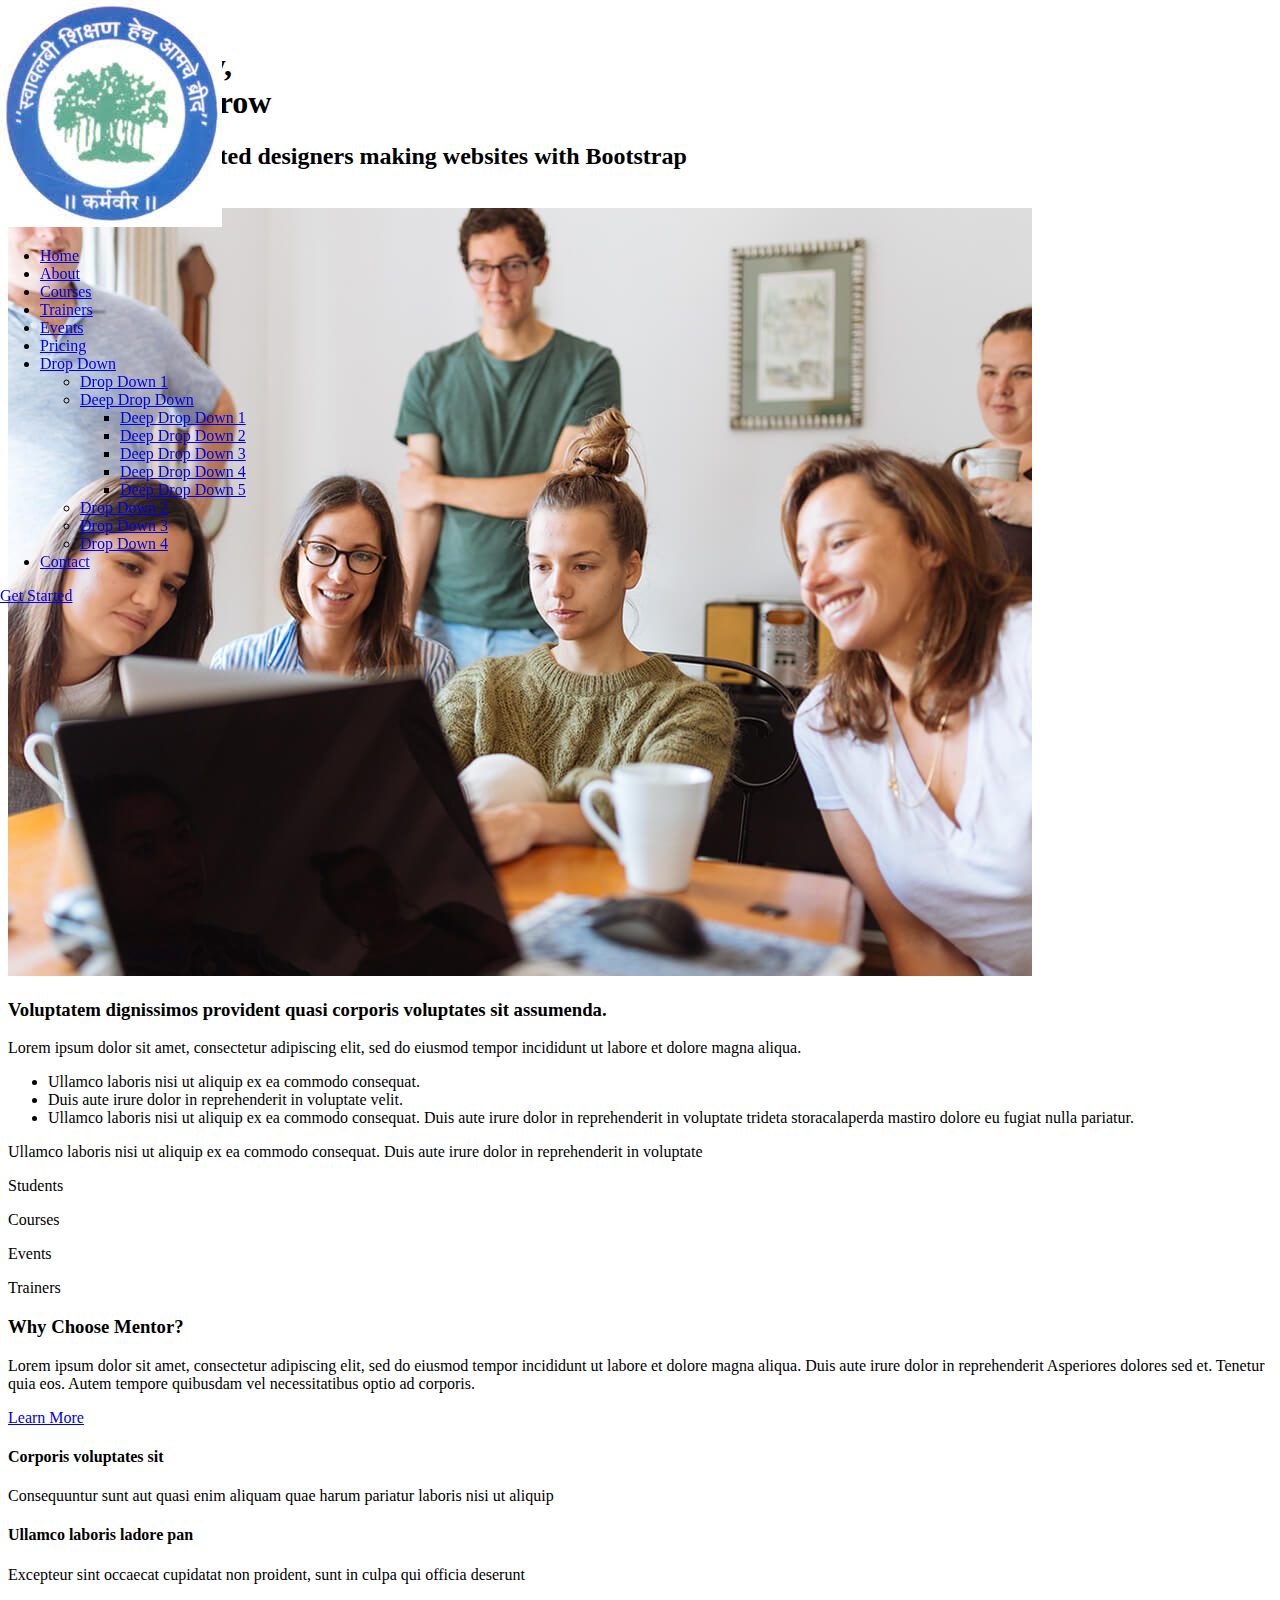
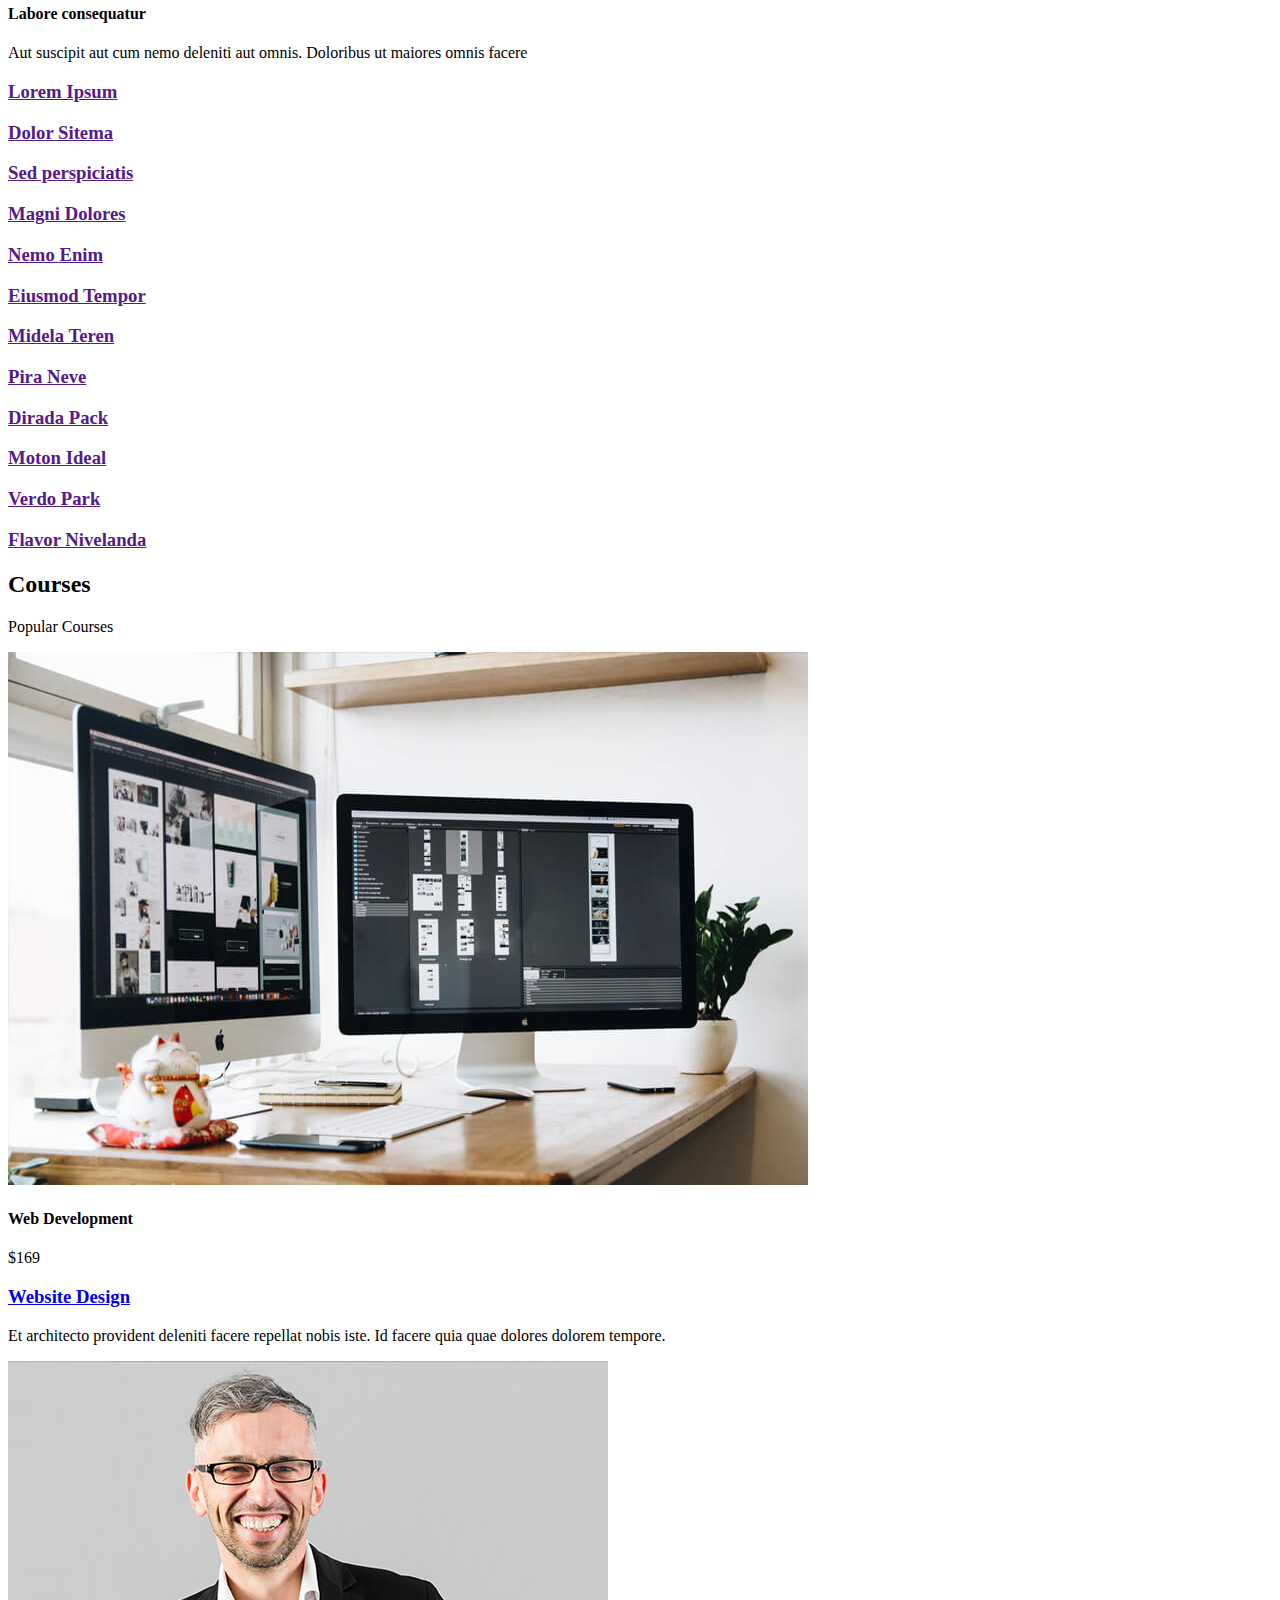
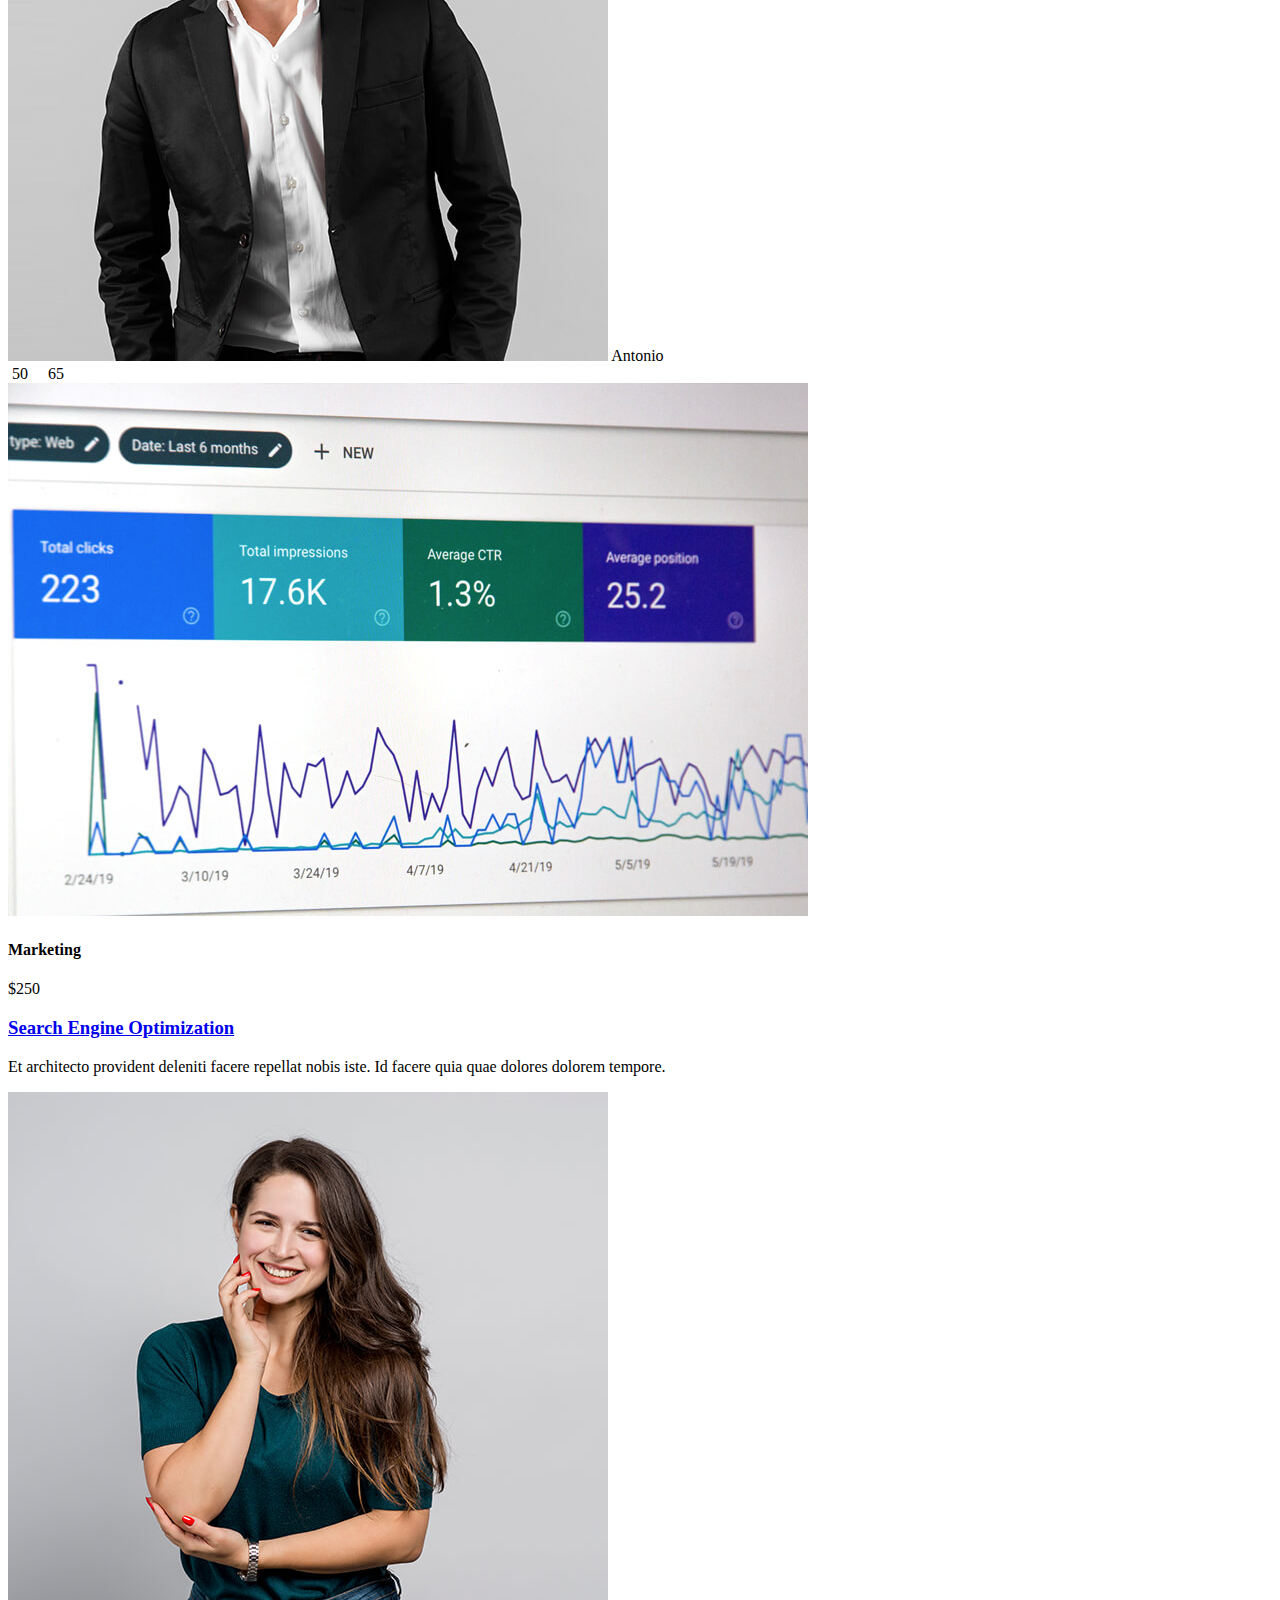
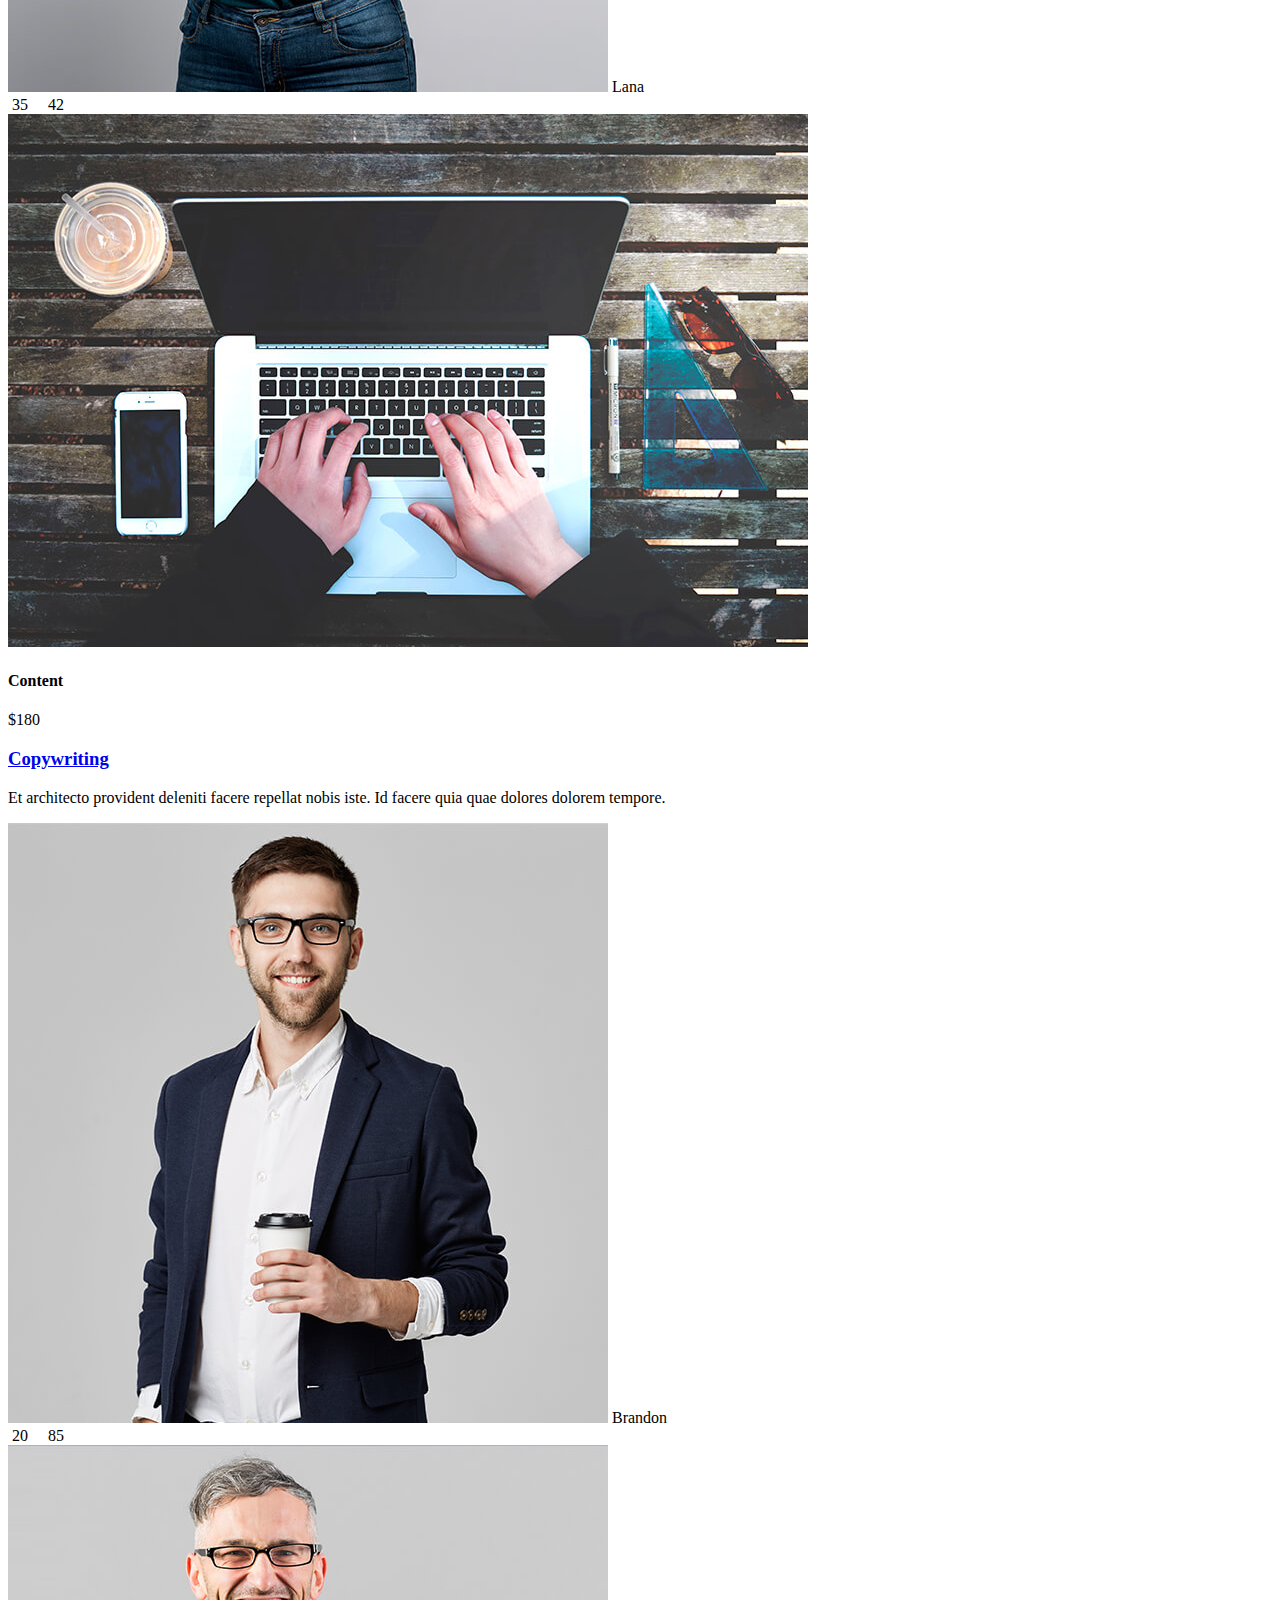
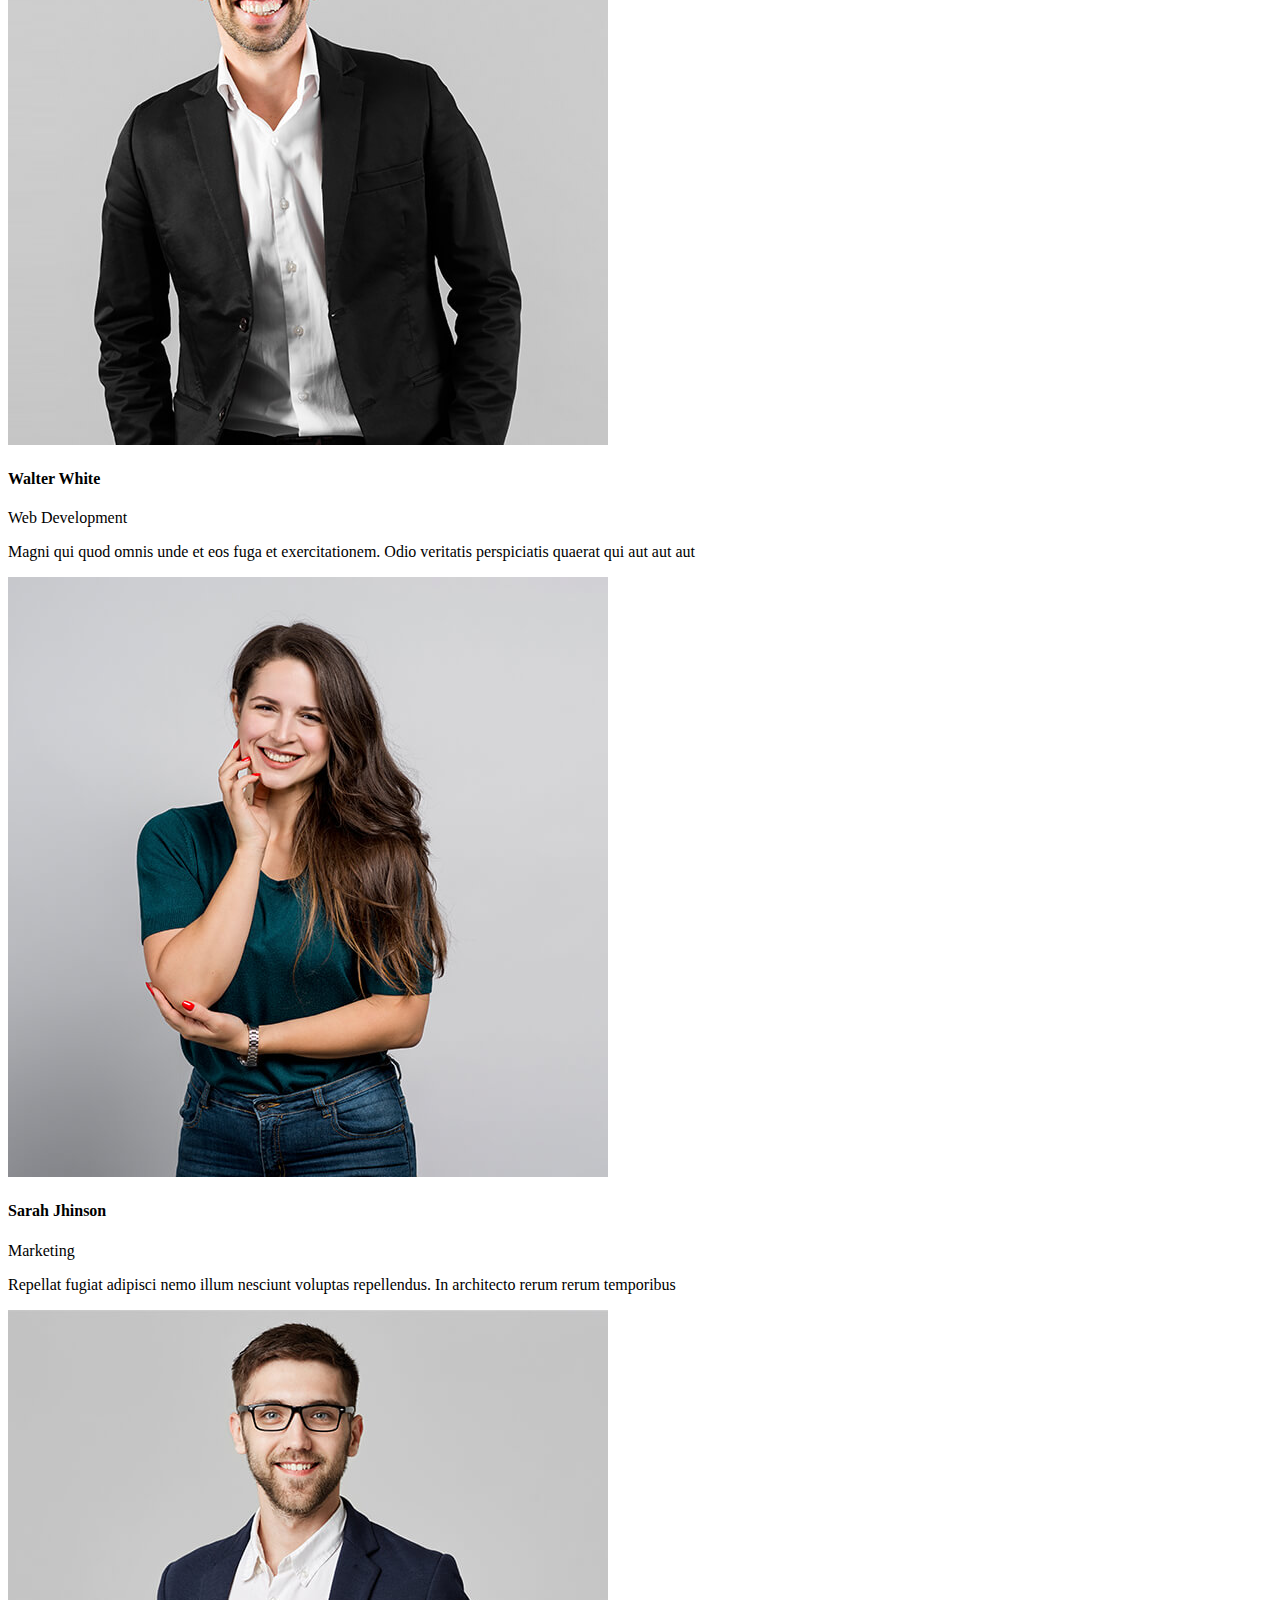
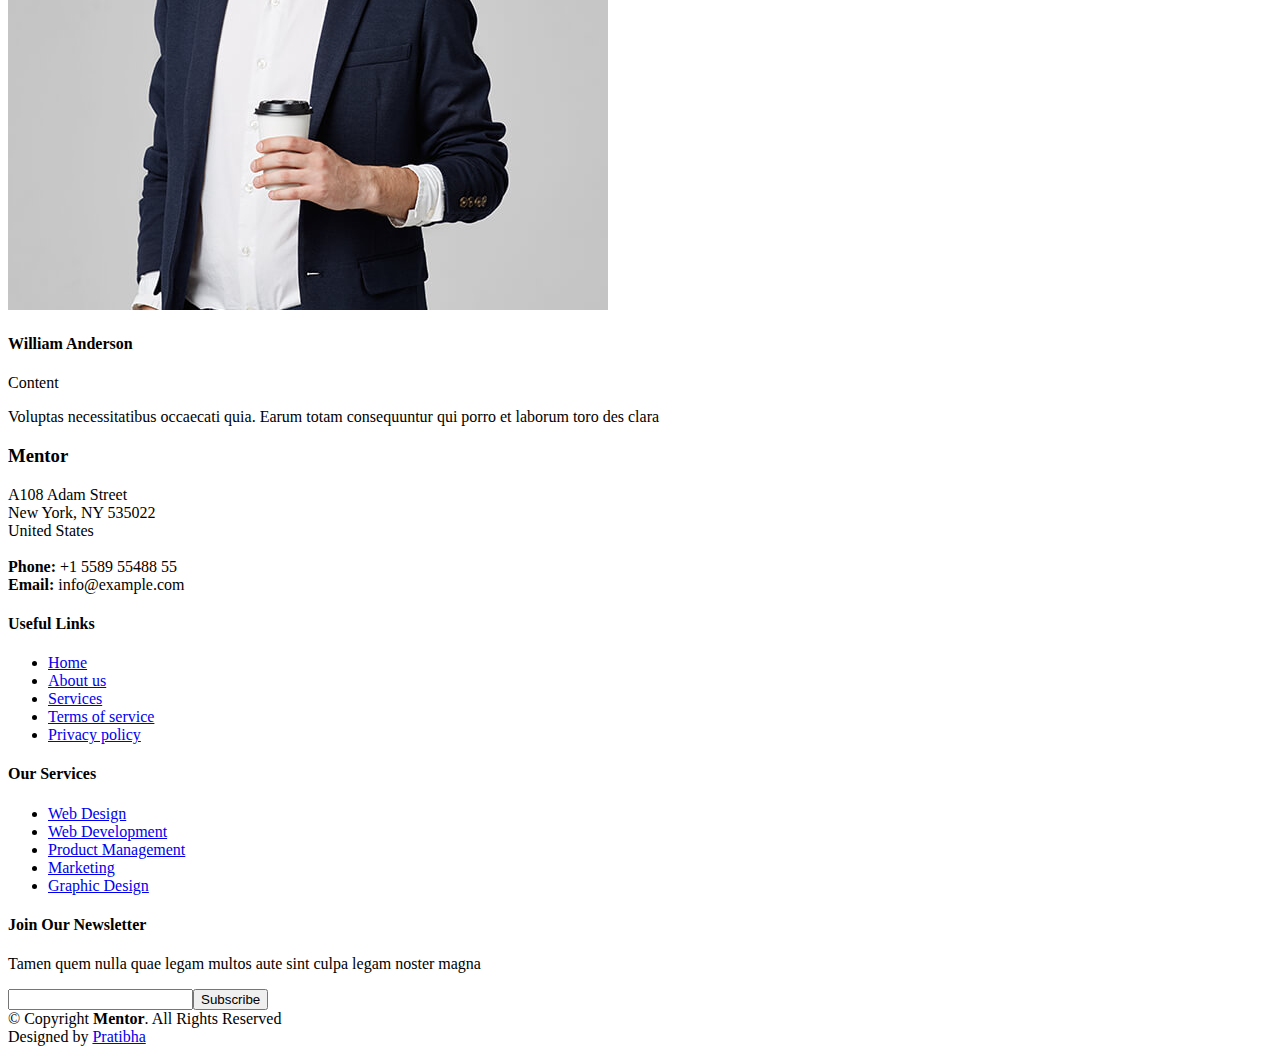
==== index.html @ 998e7f50 "clg" ====
<!DOCTYPE html>
<html>
<head>
 <meta charset="utf-8">
  <meta content="width=device-width, initial-scale=1.0" name="viewport">

  <title>Mentor Bootstrap Template - MIndex</title>
  <meta content="" name="description">
  <meta content="" name="keywords">




<link href="https://cdn.jsdelivr.net/npm/bootstrap@5.3.2/dist/css/bootstrap.min.css" rel="stylesheet" integrity="sha384-T3c6CoIi6uLrA9TneNEoa7RxnatzjcDSCmG1MXxSR1GAsXEV/Dwwykc2MPK8M2HN" crossorigin="anonymous">


<script src="https://cdn.jsdelivr.net/npm/bootstrap@5.3.2/dist/js/bootstrap.bundle.min.js" integrity="sha384-C6RzsynM9kWDrMNeT87bh95OGNyZPhcTNXj1NW7RuBCsyN/o0jlpcV8Qyq46cDfL" crossorigin="anonymous"></script>


<link rel="stylesheet" href="https://cdn.jsdelivr.net/npm/bootstrap-icons@1.10.2/font/bootstrap-icons.css" integrity="sha384-b6lVK+yci+bfDmaY1u0zE8YYJt0TZxLEAFyYSLHId4xoVvsrQu3INevFKo+Xir8e" crossorigin="anonymous">



  <!-- Google Fonts -->
  <link href="https://fonts.googleapis.com/css?family=Open+Sans:300,300i,400,400i,600,600i,700,700i|Raleway:300,300i,400,400i,500,500i,600,600i,700,700i|Poppins:300,300i,400,400i,500,500i,600,600i,700,700i" rel="stylesheet">

<link href="D:\CNC Practise Notes\Bootstrap\Mentor\Mentorstyle.css" rel="stylesheet">

<link rel="stylesheet" href="https://cdnjs.cloudflare.com/ajax/libs/font-awesome/6.4.2/css/all.min.css" integrity="sha512-z3gLpd7yknf1YoNbCzqRKc4qyor8gaKU1qmn+CShxbuBusANI9QpRohGBreCFkKxLhei6S9CQXFEbbKuqLg0DA==" crossorigin="anonymous" referrerpolicy="no-referrer" />

<link href="D:\CNC Practise Notes\Bootstrap\Mentor\main.js" rel="stylesheet">

<style>

#loader{
height:100vh;
width:100vw;
background-color:white;
position:fixed;
z-index:999;
top:0px;
background-image:url("img/about.jpg");
background-size:100% 100%;
background-position:center;
background-repeat:no-repeat
}
.fixed-top{
position:fixed;
top:0px;
left:0px;
z-index:999
}
</style>


</head>
<body>
  
    <!-- <div id="preloader"></div> -->
  <!-- <a href="#" class="back-to-top d-flex align-items-center justify-content-center"><i class="fa-solid fa-arrow-up"></i></a> -->
<div id="loader" class="fixed-top"></div>


<div class="clearfix">
  <div class="spinner-border float-end" role="status">
    <span class="visually-hidden">Loading...</span>
  </div>
</div>
<!-- header section -->
<header id="header" class="fixed-top">




<div class="container d-flex align-items-center">
<img src="img/logo.jpg">

<nav id="navbar" class="navbar order-last order-lg-0">
        <ul>
          <li><a class="active" href="index.html">Home</a></li>
          <li><a href="Aboutus1.html">About</a></li>
          <li><a href="courses1.html">Courses</a></li>
          <li><a href="trainers1.html">Trainers</a></li>
          <li><a href="events1.html">Events</a></li>
          <li><a href="price1.html">Pricing</a></li>

          <li class="dropdown"><a href="#"><span>Drop Down</span> <i class="bi bi-chevron-down"></i></a>
            <ul>
              <li><a href="#">Drop Down 1</a></li>
              <li class="dropdown"><a href="#"><span>Deep Drop Down</span> <i class="bi bi-chevron-right"></i></a>
                <ul>
                  <li><a href="#">Deep Drop Down 1</a></li>
                  <li><a href="#">Deep Drop Down 2</a></li>
                  <li><a href="#">Deep Drop Down 3</a></li>
                  <li><a href="#">Deep Drop Down 4</a></li>
                  <li><a href="#">Deep Drop Down 5</a></li>
                </ul>
              </li>
              <li><a href="#">Drop Down 2</a></li>
              <li><a href="#">Drop Down 3</a></li>
              <li><a href="#">Drop Down 4</a></li>
            </ul>
          </li>
          <li><a href="contact.html">Contact</a></li>
        </ul>
		                 <!-- <button class="navbar-toggler" type="button" data-toggle="collapse" data-target="#collapsibleNavbar"> -->
                                <!-- <span class="navbar-toggler-icon"></span> -->
                              <!-- </button>  -->
		
		
		
		
        <i class="bi bi-list mobile-nav-toggle"></i>
      </nav><!-- .navbar -->
	        <a href="courses.html" class="get-started-btn">Get Started</a>
</div>
</header>


  <!-- ======= Hero Section ======= -->
  <section id="hero" class="d-flex justify-content-center align-items-center">
    <div class="container position-relative" data-aos="zoom-in" data-aos-delay="100">
      <h1>Learning Today,<br>Leading Tomorrow</h1>
      <h2>We are team of talented designers making websites with Bootstrap</h2>
      <a href="courses.html" class="btn-get-started">Get Started</a>
    </div>
  </section><!-- End Hero -->
  
  
    <main id="main">

    <!-- ======= About Section ======= -->
    <section id="about" class="about">
      <div class="container" data-aos="fade-up">

        <div class="row">
          <div class="col-lg-6 order-1 order-lg-2" data-aos="fade-left" data-aos-delay="100">
            <img src="img/about.jpg" class="img-fluid" alt="">
          </div>
          <div class="col-lg-6 pt-4 pt-lg-0 order-2 order-lg-1 content">
            <h3>Voluptatem dignissimos provident quasi corporis voluptates sit assumenda.</h3>
            <p class="fst-italic">
              Lorem ipsum dolor sit amet, consectetur adipiscing elit, sed do eiusmod tempor incididunt ut labore et dolore
              magna aliqua.
            </p>
            <ul>
              <li><i class="fa-regular fa-circle-check" style="color: #22b305;"></i> Ullamco laboris nisi ut aliquip ex ea commodo consequat.</li>
              <li><i class="fa-regular fa-circle-check" style="color: #22b305;"></i> Duis aute irure dolor in reprehenderit in voluptate velit.</li>
              <li><i class="fa-regular fa-circle-check" style="color: #22b305;"></i>Ullamco laboris nisi ut aliquip ex ea commodo consequat. Duis aute irure dolor in reprehenderit in voluptate trideta storacalaperda mastiro dolore eu fugiat nulla pariatur.</li>
            </ul>
            <p>
              Ullamco laboris nisi ut aliquip ex ea commodo consequat. Duis aute irure dolor in reprehenderit in voluptate
            </p>

          </div>
        </div>

      </div>
    </section><!-- End About Section -->
	
	
	    <!-- ======= Counts Section ======= -->
    <section id="counts" class="counts section-bg">
      <div class="container">

        <div class="row counters">

          <div class="col-lg-3 col-6 text-center">
            <span data-purecounter-start="0" data-purecounter-end="1232" data-purecounter-duration="1" class="purecounter"></span>
            <p>Students</p>
          </div>

          <div class="col-lg-3 col-6 text-center">
            <span data-purecounter-start="0" data-purecounter-end="64" data-purecounter-duration="1" class="purecounter"></span>
            <p>Courses</p>
          </div>

          <div class="col-lg-3 col-6 text-center">
            <span data-purecounter-start="0" data-purecounter-end="42" data-purecounter-duration="1" class="purecounter"></span>
            <p>Events</p>
          </div>

          <div class="col-lg-3 col-6 text-center">
            <span data-purecounter-start="0" data-purecounter-end="15" data-purecounter-duration="1" class="purecounter"></span>
            <p>Trainers</p>
          </div>

        </div>

      </div>
    </section><!-- End Counts Section -->
	
	 <!-- ======= Why Us Section ======= -->
    <section id="why-us" class="why-us">
      <div class="container" data-aos="fade-up">

        <div class="row">
          <div class="col-lg-4 d-flex align-items-stretch">
            <div class="content">
              <h3>Why Choose Mentor?</h3>
              <p>
                Lorem ipsum dolor sit amet, consectetur adipiscing elit, sed do eiusmod tempor incididunt ut labore et dolore magna aliqua. Duis aute irure dolor in reprehenderit
                Asperiores dolores sed et. Tenetur quia eos. Autem tempore quibusdam vel necessitatibus optio ad corporis.
              </p>
              <div class="text-center">
                <a href="about.html" class="more-btn">Learn More <i class="bx bx-chevron-right"></i></a>
              </div>
            </div>
          </div>
          <div class="col-lg-8 d-flex align-items-stretch" data-aos="zoom-in" data-aos-delay="100">
            <div class="icon-boxes d-flex flex-column justify-content-center">
              <div class="row">
                <div class="col-xl-4 d-flex align-items-stretch">
                  <div class="icon-box mt-4 mt-xl-0">
                    <i class="fa-solid fa-file-invoice" style="color: #26f50a;"></i>
                    <h4>Corporis voluptates sit</h4>
                    <p>Consequuntur sunt aut quasi enim aliquam quae harum pariatur laboris nisi ut aliquip</p>
                  </div>
                </div>
                <div class="col-xl-4 d-flex align-items-stretch">
                  <div class="icon-box mt-4 mt-xl-0">
              <i class="fa-solid fa-cube" style="color: #76f90b;"></i>
                    <h4>Ullamco laboris ladore pan</h4>
                    <p>Excepteur sint occaecat cupidatat non proident, sunt in culpa qui officia deserunt</p>
                  </div>
                </div>
                <div class="col-xl-4 d-flex align-items-stretch">
                  <div class="icon-box mt-4 mt-xl-0">
              <i class="fa-solid fa-box" style="color: #6afd08;"></i>
                    <h4>Labore consequatur</h4>
                    <p>Aut suscipit aut cum nemo deleniti aut omnis. Doloribus ut maiores omnis facere</p>
                  </div>
                </div>
              </div>
            </div><!-- End .content-->
          </div>
        </div>

      </div>
    </section><!-- End Why Us Section -->
	
	<!-- ======= Features Section ======= -->
    <section id="features" class="features">
      <div class="container" data-aos="fade-up">

        <div class="row" data-aos="zoom-in" data-aos-delay="100">
          <div class="col-lg-3 col-md-4">
            <div class="icon-box">
              <i class="fa-solid fa-store" style="color: #f10909;"></i>
              <h3><a href="">Lorem Ipsum</a></h3>
            </div>
          </div>
          <div class="col-lg-3 col-md-4 mt-4 mt-md-0">
            <div class="icon-box">
             <i class="fa-solid fa-box" style="color: #cdf505;"></i>
              <h3><a href="">Dolor Sitema</a></h3>
            </div>
          </div>
          <div class="col-lg-3 col-md-4 mt-4 mt-md-0">
            <div class="icon-box">
             <i class="fa-regular fa-calendar-days" style="color: #0a60f5;"></i>
              <h3><a href="">Sed perspiciatis</a></h3>
            </div>
          </div>
          <div class="col-lg-3 col-md-4 mt-4 mt-lg-0">
            <div class="icon-box">
           <i class="fa-solid fa-brush" style="color: #dd720e;"></i>
              <h3><a href="">Magni Dolores</a></h3>
            </div>
          </div>
          <div class="col-lg-3 col-md-4 mt-4">
            <div class="icon-box">
            <i class="fa-solid fa-database" style="color: #0ae687;"></i>
              <h3><a href="">Nemo Enim</a></h3>
            </div>
          </div>
          <div class="col-lg-3 col-md-4 mt-4">
            <div class="icon-box">
             <i class="fa-solid fa-atom" style="color: #d014f5;"></i>
              <h3><a href="">Eiusmod Tempor</a></h3>
            </div>
          </div>
          <div class="col-lg-3 col-md-4 mt-4">
            <div class="icon-box"><i class="fa-solid fa-tag" style="color: #f03405;"></i>
              <h3><a href="">Midela Teren</a></h3>
            </div>
          </div>
          <div class="col-lg-3 col-md-4 mt-4">
            <div class="icon-box">
          <i class="fa-solid fa-photo-film" style="color: #029fed;"></i>
              <h3><a href="">Pira Neve</a></h3>
            </div>
          </div>
          <div class="col-lg-3 col-md-4 mt-4">
            <div class="icon-box">
              <i class="fa-solid fa-anchor" style="color: #0ce9a6;"></i>
              <h3><a href="">Dirada Pack</a></h3>
            </div>
          </div>
          <div class="col-lg-3 col-md-4 mt-4">
            <div class="icon-box">
              <i class="fa-solid fa-satellite-dish" style="color: #f08e05;"></i>
              <h3><a href="">Moton Ideal</a></h3>
            </div>
          </div>
          <div class="col-lg-3 col-md-4 mt-4">
            <div class="icon-box">
             <i class="fa-solid fa-suitcase" style="color: #e4aa0c;"></i>
              <h3><a href="">Verdo Park</a></h3>
            </div>
          </div>
          <div class="col-lg-3 col-md-4 mt-4">
            <div class="icon-box">
             <i class="fa-solid fa-fingerprint" style="color: #0b5be5;"></i>
              <h3><a href="">Flavor Nivelanda</a></h3>
            </div>
          </div>
        </div>

      </div>
    </section><!-- End Features Section -->
	
	
	
  <!-- ======= Popular Courses Section ======= -->
    <section id="popular-courses" class="courses">
      <div class="container" data-aos="fade-up">

        <div class="section-title">
          <h2>Courses</h2>
          <p>Popular Courses</p>
        </div>

        <div class="row" data-aos="zoom-in" data-aos-delay="100">

          <div class="col-lg-4 col-md-6 d-flex align-items-stretch">
            <div class="course-item">
              <img src="img/course-1.jpg" class="img-fluid" alt="...">
              <div class="course-content">
                <div class="d-flex justify-content-between align-items-center mb-3">
                  <h4>Web Development</h4>
                  <p class="price">$169</p>
                </div>

                <h3><a href="course-details.html">Website Design</a></h3>
                <p>Et architecto provident deleniti facere repellat nobis iste. Id facere quia quae dolores dolorem tempore.</p>
                <div class="trainer d-flex justify-content-between align-items-center">
                  <div class="trainer-profile d-flex align-items-center">
                    <img src="img/trainers/trainer-1.jpg" class="img-fluid" alt="">
                    <span>Antonio</span>
                  </div>
                  <div class="trainer-rank d-flex align-items-center">
                   <i class="fa-solid fa-user" style="color: #050505;"></i></i>&nbsp;50
                    &nbsp;&nbsp;
                    <i class="fa-regular fa-heart" style="color: #050505;"></i>&nbsp;65
                  </div>
                </div>
              </div>
            </div>
          </div> <!-- End Course Item-->

          <div class="col-lg-4 col-md-6 d-flex align-items-stretch mt-4 mt-md-0">
            <div class="course-item">
              <img src="img/course-2.jpg" class="img-fluid" alt="...">
              <div class="course-content">
                <div class="d-flex justify-content-between align-items-center mb-3">
                  <h4>Marketing</h4>
                  <p class="price">$250</p>
                </div>

                <h3><a href="course-details.html">Search Engine Optimization</a></h3>
                <p>Et architecto provident deleniti facere repellat nobis iste. Id facere quia quae dolores dolorem tempore.</p>
                <div class="trainer d-flex justify-content-between align-items-center">
                  <div class="trainer-profile d-flex align-items-center">
                    <img src="img/trainers/trainer-2.jpg" class="img-fluid" alt="">
                    <span>Lana</span>
                  </div>
                  <div class="trainer-rank d-flex align-items-center">
                   <i class="fa-solid fa-user" style="color: #050505;"></i>&nbsp;35
                    &nbsp;&nbsp;
                  <i class="fa-regular fa-heart" style="color: #050505;"></i>&nbsp;42
                  </div>
                </div>
              </div>
            </div>
          </div> <!-- End Course Item-->

          <div class="col-lg-4 col-md-6 d-flex align-items-stretch mt-4 mt-lg-0">
            <div class="course-item">
              <img src="img/course-3.jpg" class="img-fluid" alt="...">
              <div class="course-content">
                <div class="d-flex justify-content-between align-items-center mb-3">
                  <h4>Content</h4>
                  <p class="price">$180</p>
                </div>

                <h3><a href="course-details.html">Copywriting</a></h3>
                <p>Et architecto provident deleniti facere repellat nobis iste. Id facere quia quae dolores dolorem tempore.</p>
                <div class="trainer d-flex justify-content-between align-items-center">
                  <div class="trainer-profile d-flex align-items-center">
                    <img src="img/trainers/trainer-3.jpg" class="img-fluid" alt="">
                    <span>Brandon</span>
                  </div>
                  <div class="trainer-rank d-flex align-items-center">
                  <i class="fa-solid fa-user" style="color: #050505;"></i>&nbsp;20
                    &nbsp;&nbsp;
                  <i class="fa-regular fa-heart" style="color: #050505;"></i>&nbsp;85
                  </div>
                </div>
              </div>
            </div>
          </div> <!-- End Course Item-->

        </div>

      </div>
    </section><!-- End Popular Courses Section -->
	
	
	
	 <!-- ======= Trainers Section ======= -->
    <section id="trainers" class="trainers">
      <div class="container" data-aos="fade-up">

        <div class="row" data-aos="zoom-in" data-aos-delay="100">
          <div class="col-lg-4 col-md-6 d-flex align-items-stretch">
            <div class="member">
              <img src="img/trainers/trainer-1.jpg" class="img-fluid" alt="">
              <div class="member-content">
                <h4>Walter White</h4>
                <span>Web Development</span>
                <p>
                  Magni qui quod omnis unde et eos fuga et exercitationem. Odio veritatis perspiciatis quaerat qui aut aut aut
                </p>
                <div class="social">
               <a href=""><i class="fa-brands fa-twitter"></i></a>
	                <a href=""><i class="fa-brands fa-facebook"></i></a>
                    <a href=""><i class="fa-brands fa-instagram"></i></a>
                    <a href=""><i class="fa-brands fa-linkedin"></i></a>
                </div>
              </div>
            </div>
          </div>

          <div class="col-lg-4 col-md-6 d-flex align-items-stretch">
            <div class="member">
              <img src="img/trainers/trainer-2.jpg" class="img-fluid" alt="">
              <div class="member-content">
                <h4>Sarah Jhinson</h4>
                <span>Marketing</span>
                <p>
                  Repellat fugiat adipisci nemo illum nesciunt voluptas repellendus. In architecto rerum rerum temporibus
                </p>
                <div class="social">
				
                    <a href=""><i class="fa-brands fa-twitter"></i></a>
	                <a href=""><i class="fa-brands fa-facebook"></i></a>
                    <a href=""><i class="fa-brands fa-instagram"></i></a>
                    <a href=""><i class="fa-brands fa-linkedin"></i></a>			   
                  
                
                </div>
              </div>
            </div>
          </div>

          <div class="col-lg-4 col-md-6 d-flex align-items-stretch">
            <div class="member">
              <img src="img/trainers/trainer-3.jpg" class="img-fluid" alt="">
              <div class="member-content">
                <h4>William Anderson</h4>
                <span>Content</span>
                <p>
                  Voluptas necessitatibus occaecati quia. Earum totam consequuntur qui porro et laborum toro des clara
                </p>
                <div class="social">
                    <a href=""><i class="fa-brands fa-twitter"></i></a>
	                <a href=""><i class="fa-brands fa-facebook"></i></a>
                    <a href=""><i class="fa-brands fa-instagram"></i></a>
                    <a href=""><i class="fa-brands fa-linkedin"></i></a>
                </div>
              </div>
            </div>
          </div>

        </div>

      </div>
    </section><!-- End Trainers Section -->
	
	</main><!-- End #main -->

  <!-- ======= Footer ======= -->
  <footer id="footer">

    <div class="footer-top">
      <div class="container">
        <div class="row">

          <div class="col-lg-3 col-md-6 footer-contact">
            <h3>Mentor</h3>
            <p>
              A108 Adam Street <br>
              New York, NY 535022<br>
              United States <br><br>
              <strong>Phone:</strong> +1 5589 55488 55<br>
              <strong>Email:</strong> info@example.com<br>
            </p>
          </div>

          <div class="col-lg-2 col-md-6 footer-links">
            <h4>Useful Links</h4>
            <ul>
              <li><i class="fa-solid fa-chevron-right"></i><a href="#">Home</a></li>
              <li><i class="fa-solid fa-chevron-right"></i><a href="#">About us</a></li>
              <li><i class="fa-solid fa-chevron-right"></i><a href="#">Services</a></li>
              <li><i class="fa-solid fa-chevron-right"></i><a href="#">Terms of service</a></li>
              <li><i class="fa-solid fa-chevron-right"></i> <a href="#">Privacy policy</a></li>
            </ul>
          </div>

          <div class="col-lg-3 col-md-6 footer-links">
            <h4>Our Services</h4>
            <ul>
              <li><i class="fa-solid fa-chevron-right"></i></i> <a href="#">Web Design</a></li>
              <li><i class="fa-solid fa-chevron-right"></i> <a href="#">Web Development</a></li>
              <li><i class="fa-solid fa-chevron-right"></i><a href="#">Product Management</a></li>
              <li><i class="fa-solid fa-chevron-right"></i><a href="#">Marketing</a></li>
              <li><i class="fa-solid fa-chevron-right"></i><a href="#">Graphic Design</a></li>
            </ul>
          </div>

          <div class="col-lg-4 col-md-6 footer-newsletter">
            <h4>Join Our Newsletter</h4>
            <p>Tamen quem nulla quae legam multos aute sint culpa legam noster magna</p>
            <form action="" method="post">
              <input type="email" name="email"><input type="submit" value="Subscribe">
            </form>
          </div>

        </div>
      </div>
    </div>

    <div class="container d-md-flex py-4">

      <div class="me-md-auto text-center text-md-start">
        <div class="copyright">
          &copy; Copyright <strong><span>Mentor</span></strong>. All Rights Reserved
        </div>
        <div class="credits">
          
          Designed by <a href="https://bootstrapmade.com/">Pratibha</a>
        </div>
      </div>
      <div class="social-links text-center text-md-right pt-3 pt-md-0">
        <a href="#" class="twitter"><i class="fa-brands fa-twitter"></i></i></a>
        <a href="#" class="facebook"><i class="fa-brands fa-facebook"></i></a>
        <a href="#" class="instagram"><i class="fa-brands fa-instagram"></i></a>
        <a href="#" class="google-plus"><i class="fa-brands fa-skype"></i></a>
        <a href="#" class="linkedin"><i class="fa-brands fa-linkedin-in"></i></a>
      </div>
    </div>
  </footer><!-- End Footer -->
  
    <!-- <div id="preloader"></div> -->
  <!-- <a href="#" class="back-to-top d-flex align-items-center justify-content-center"><i class="fa-solid fa-arrow-up"></i></a> -->
	
<script src="main.js"></script>
<Script>

var load =document.getElementById("loader")
window.addEventListener("load",function(){
load.style.display="none"
})
</Script>
</body>
</html>
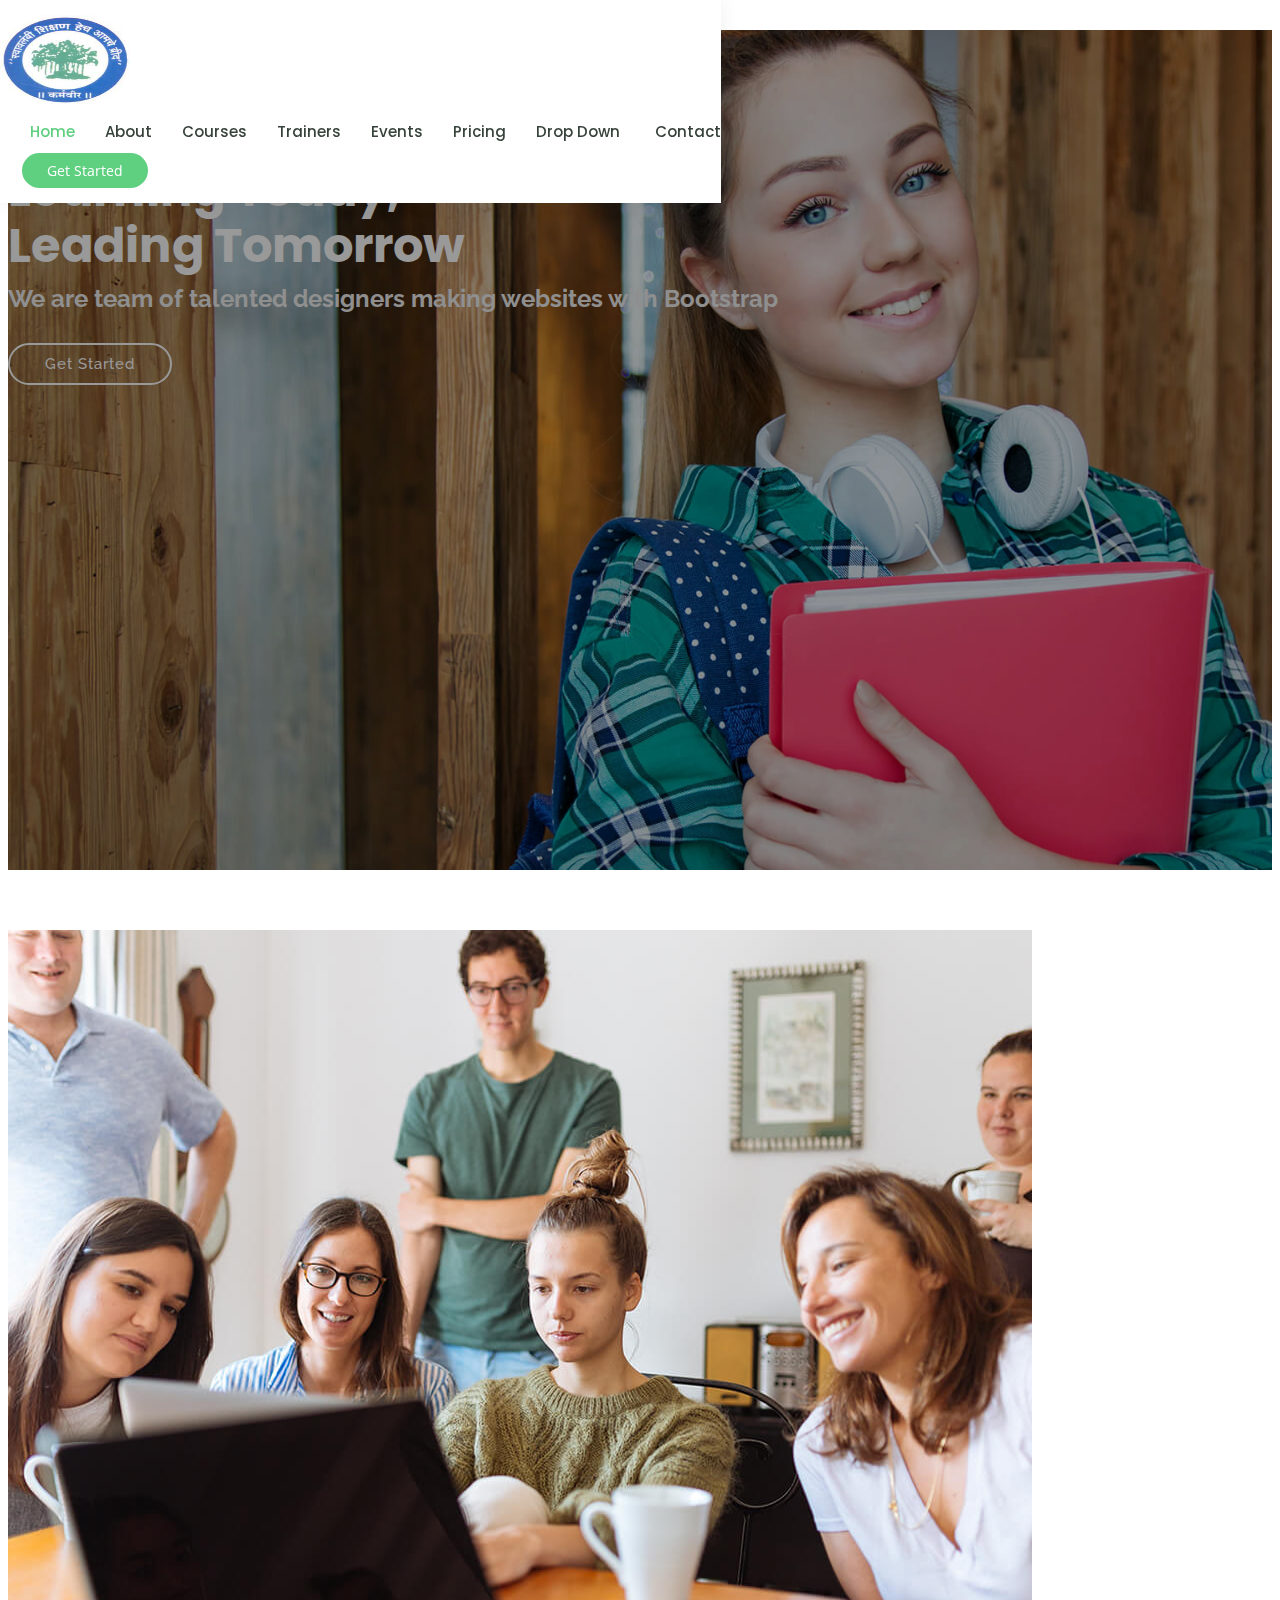
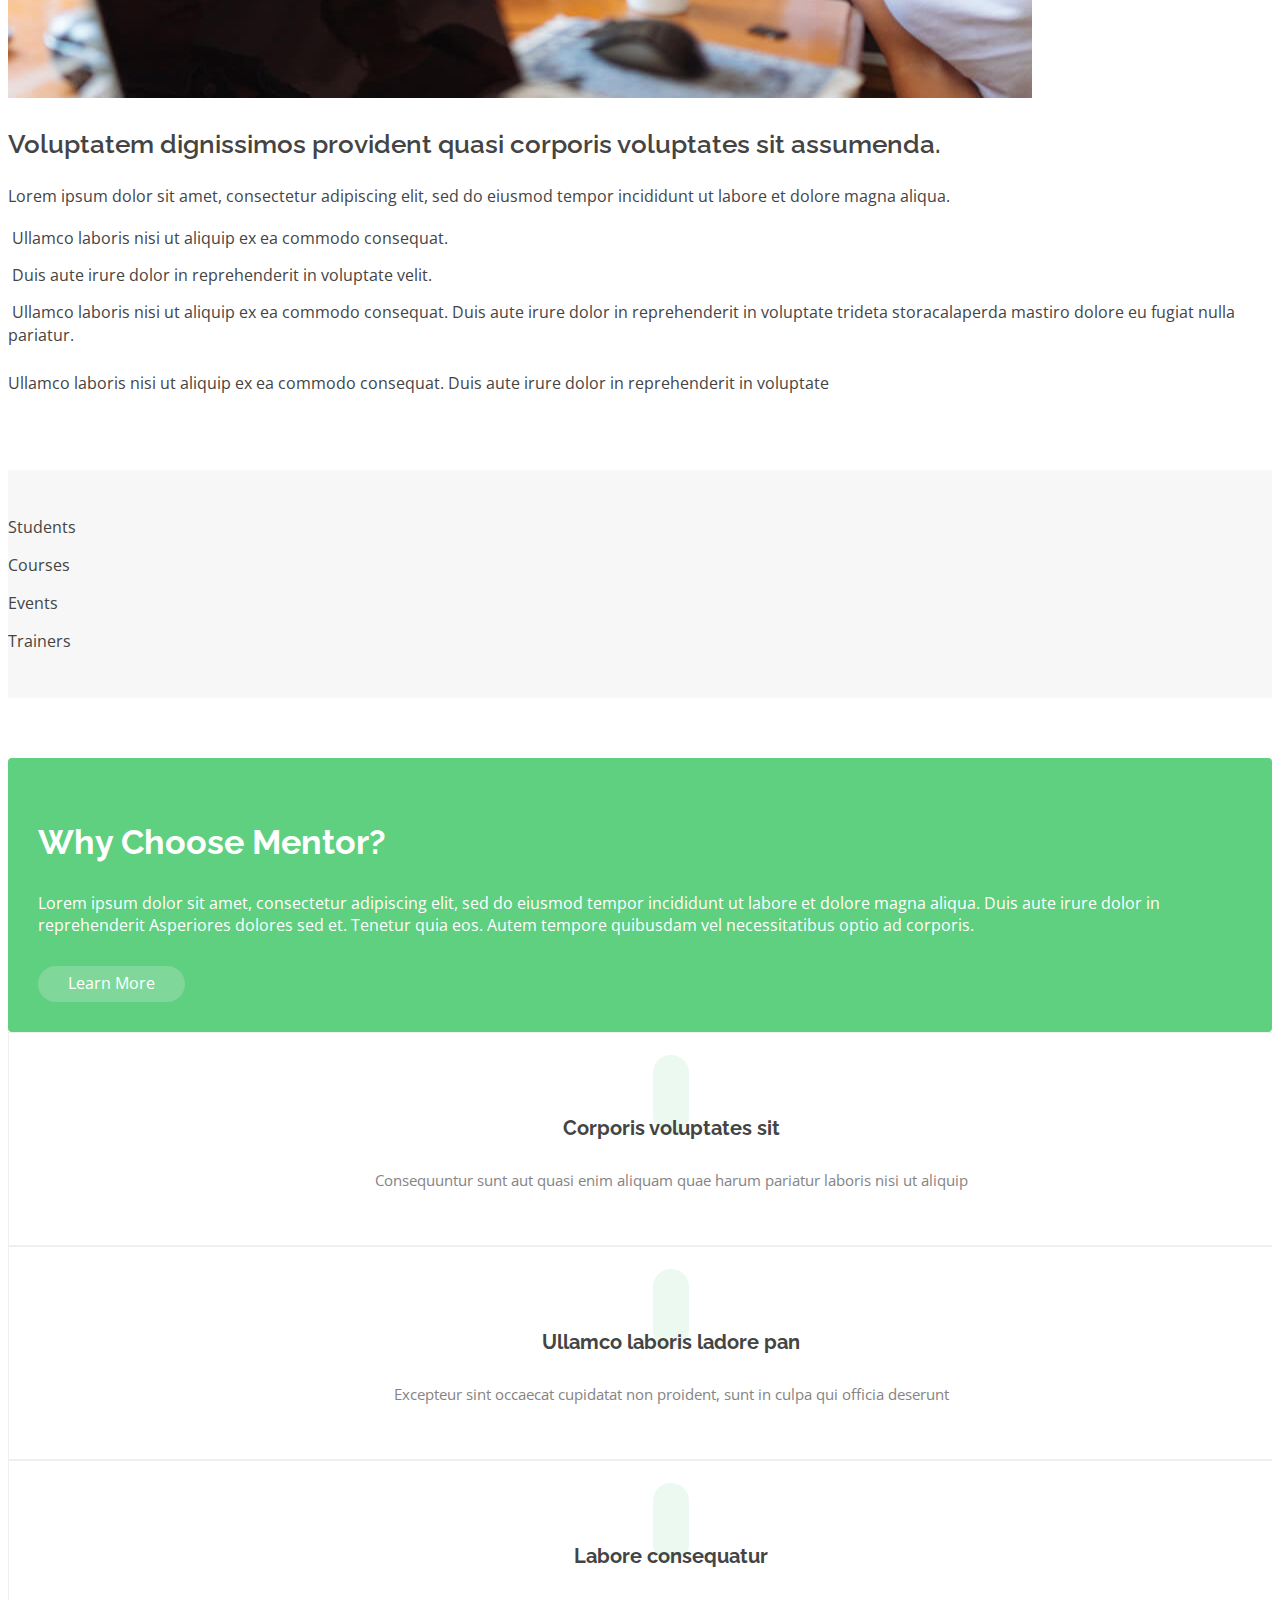
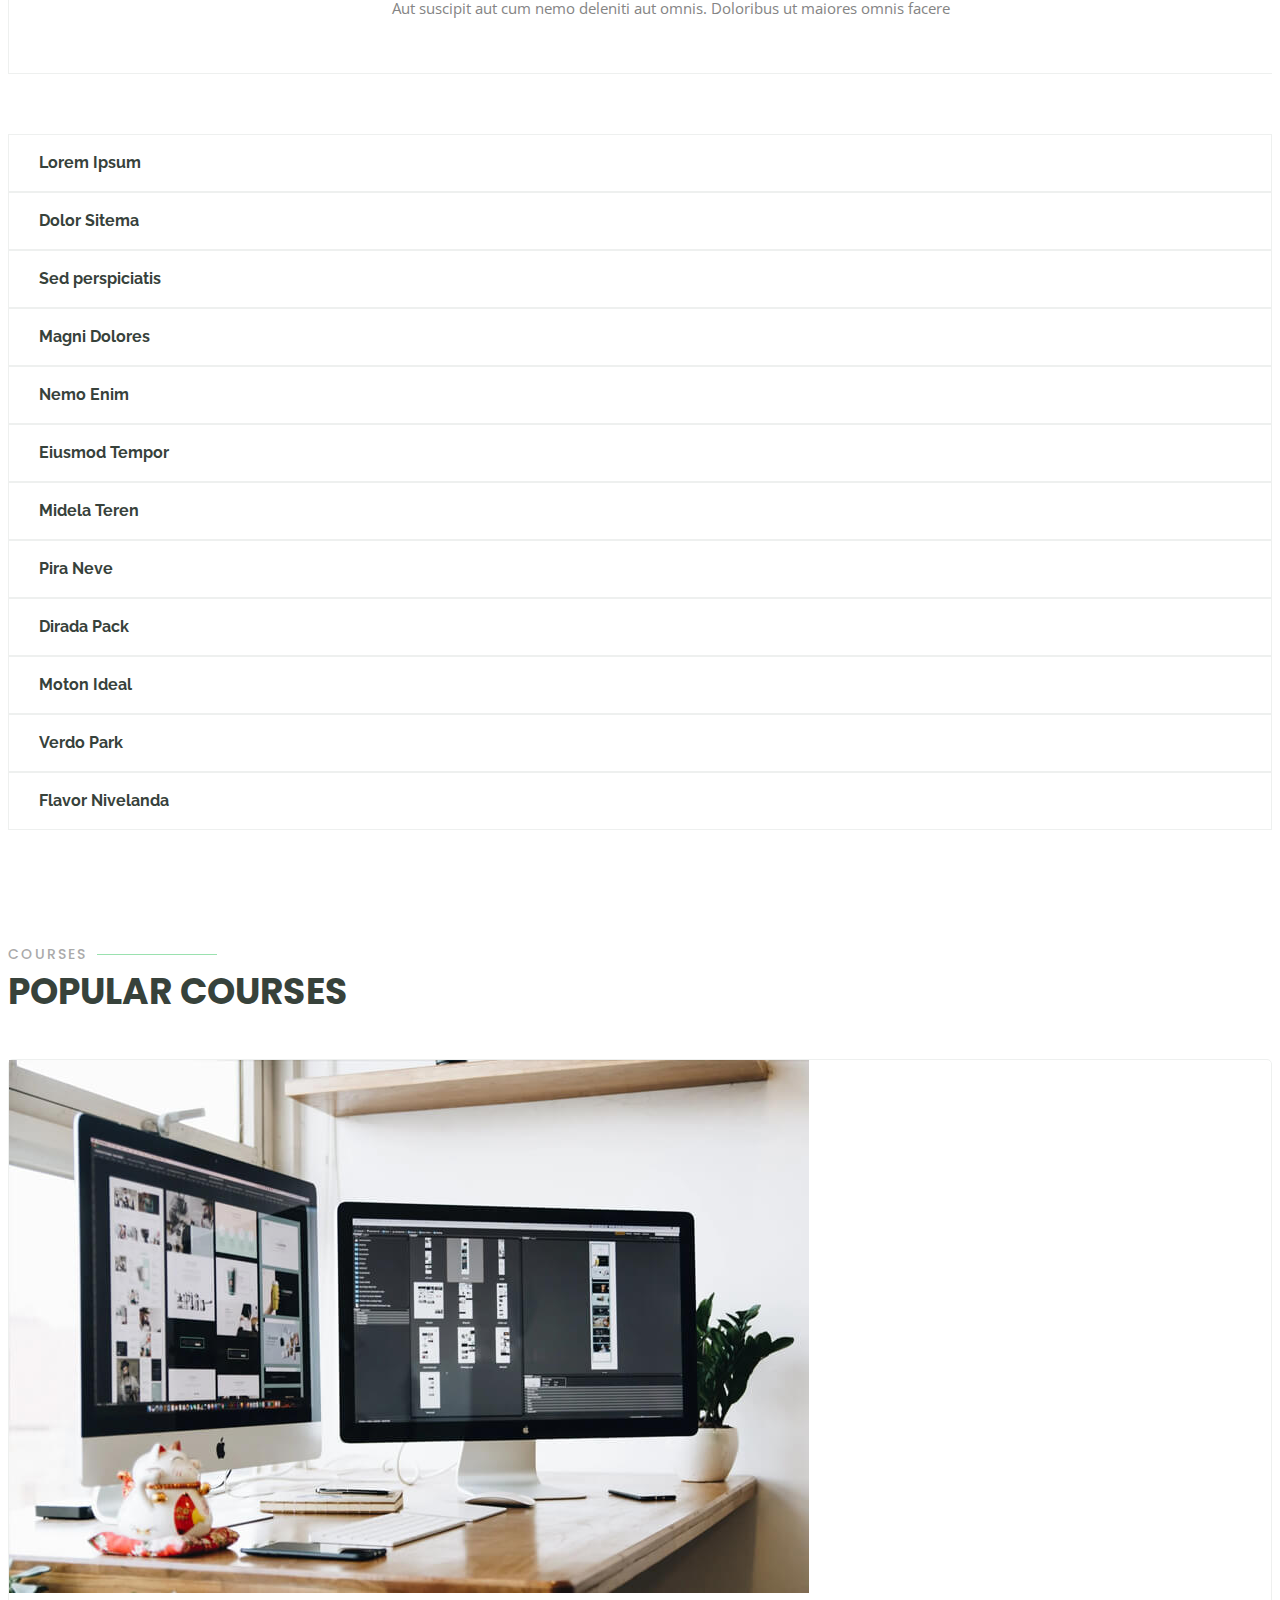
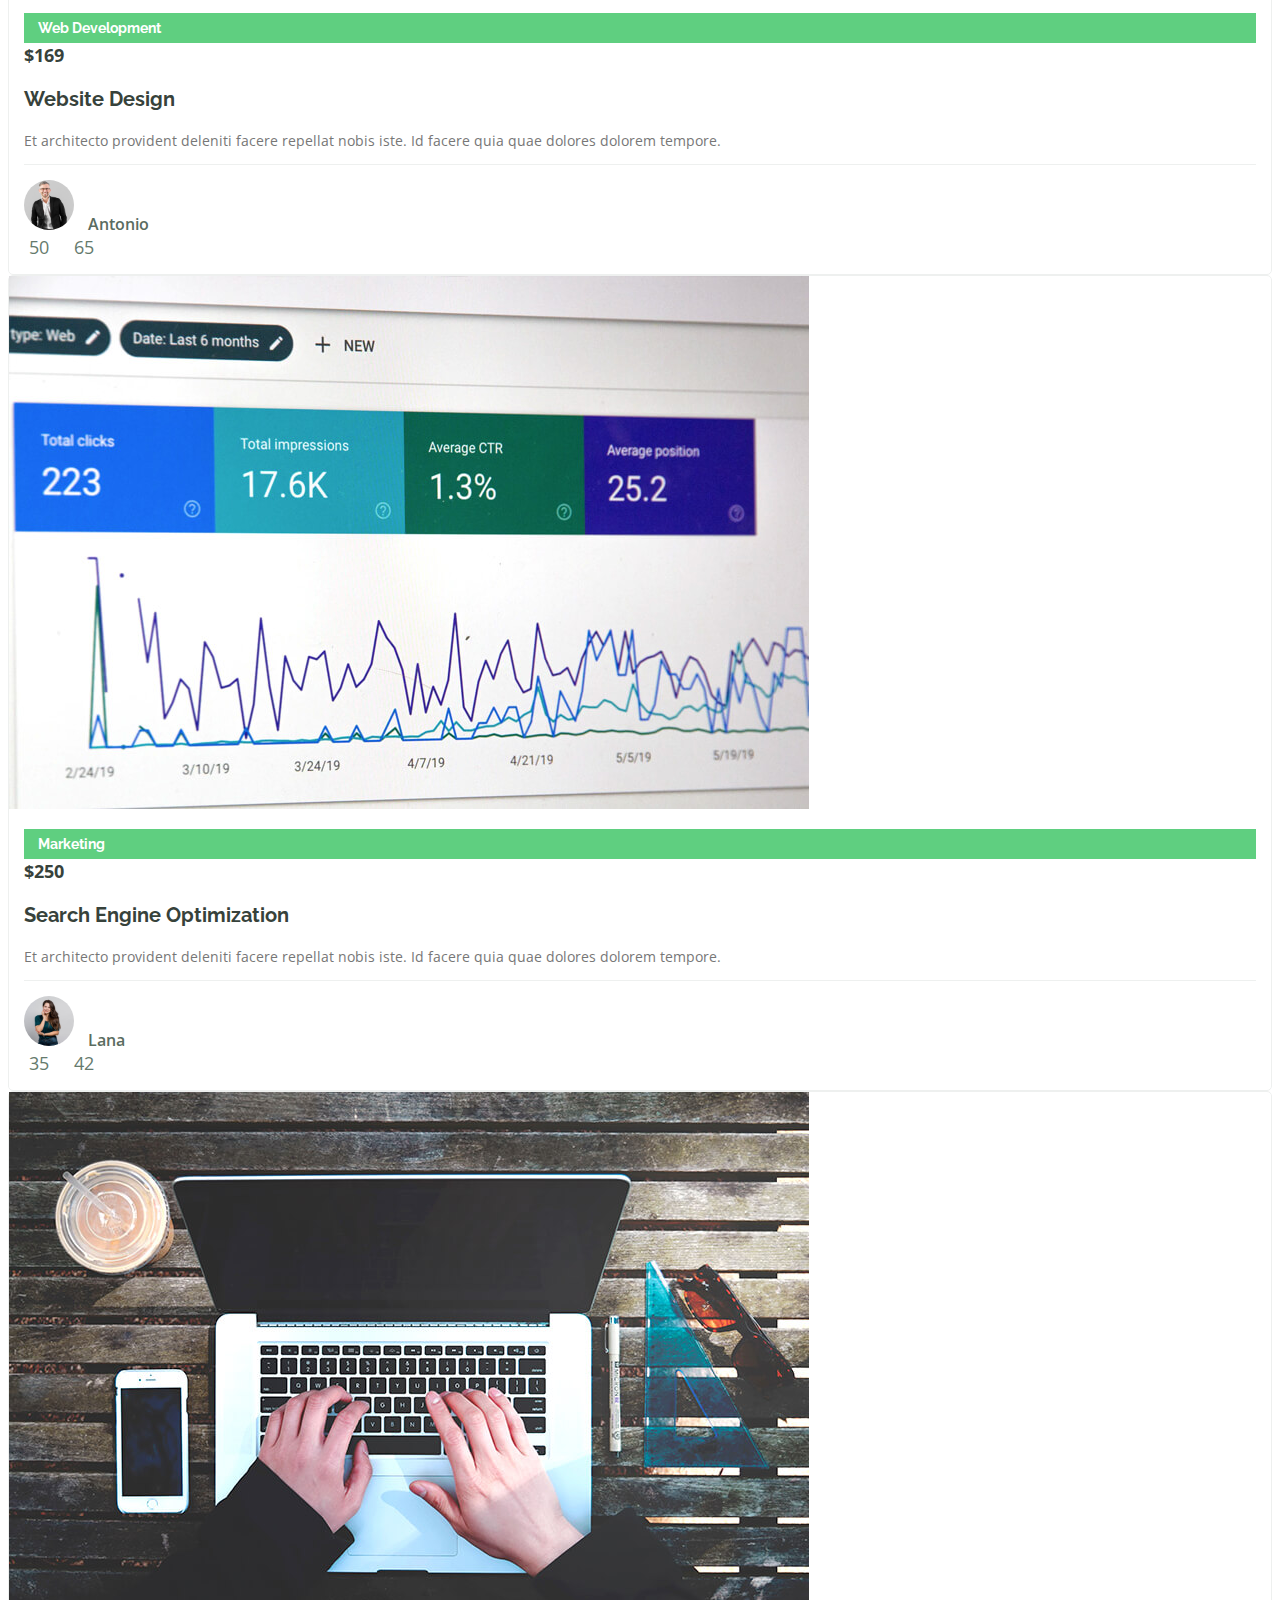
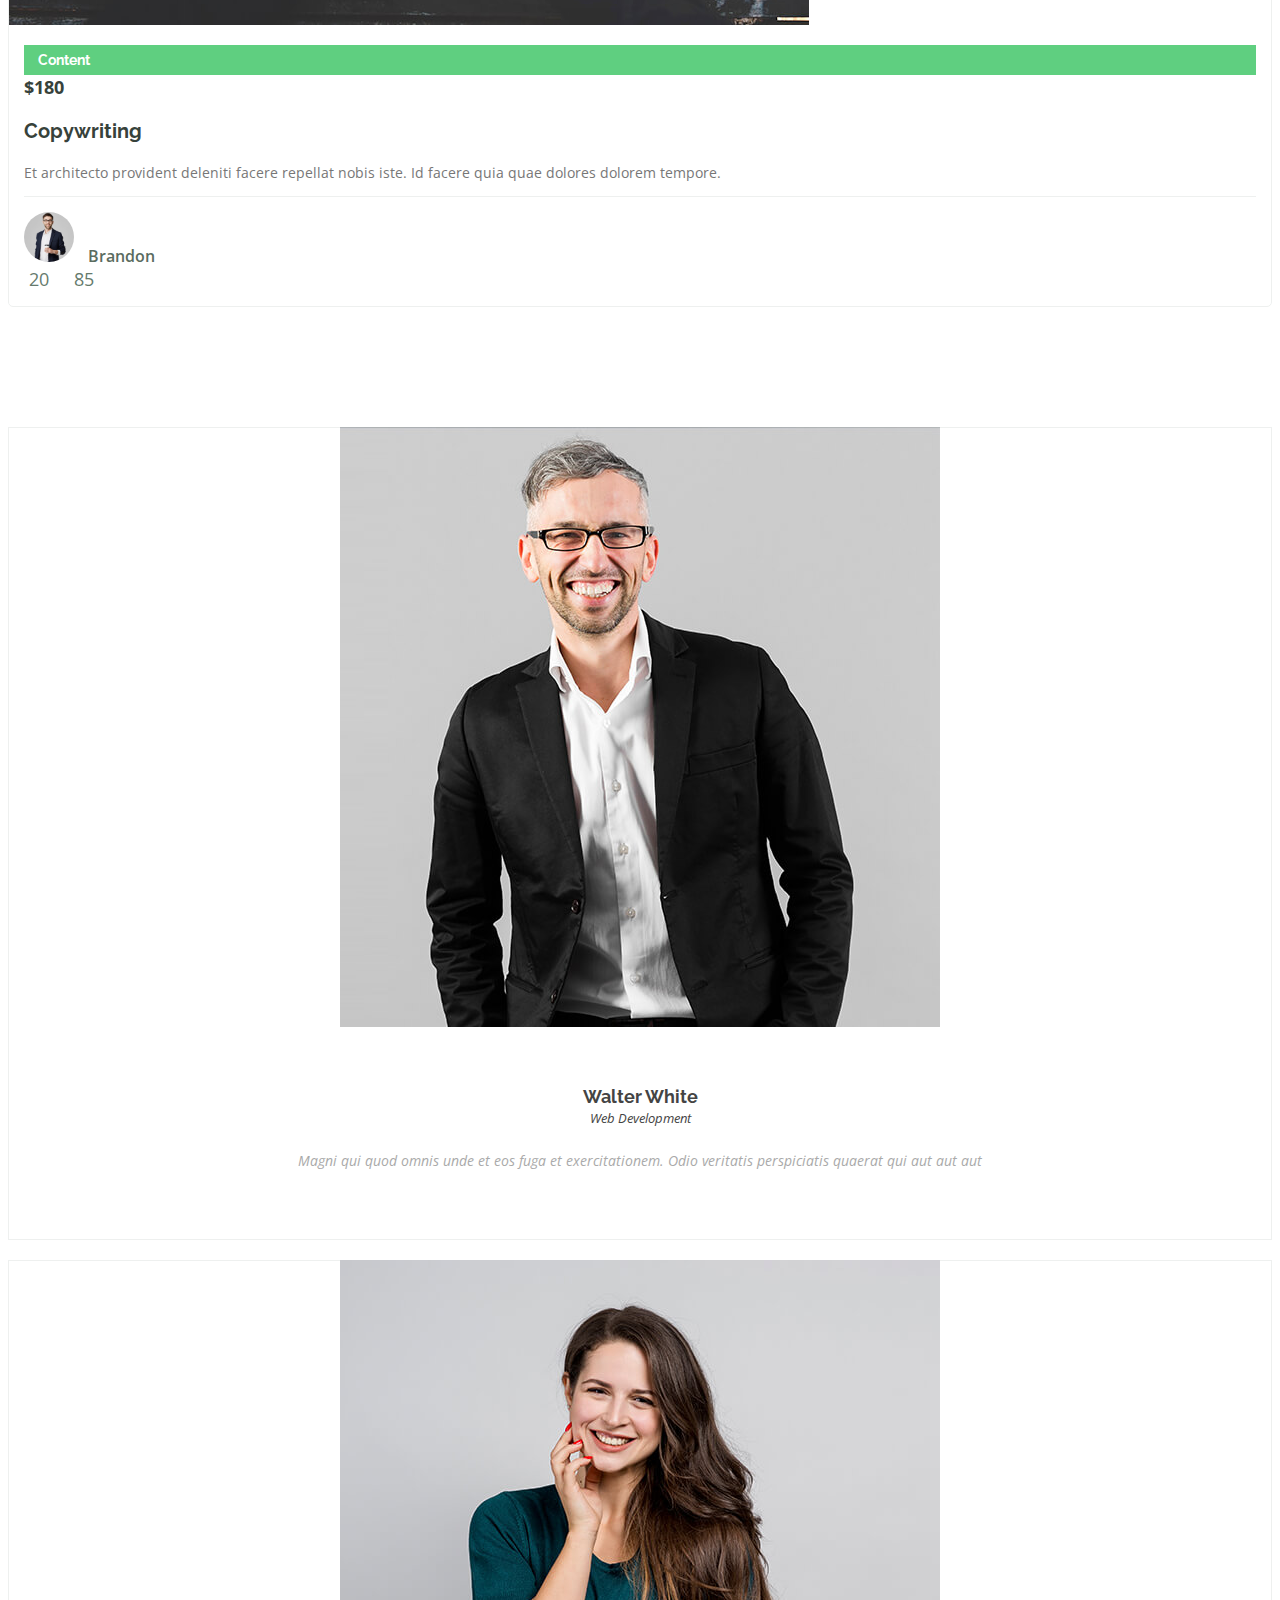
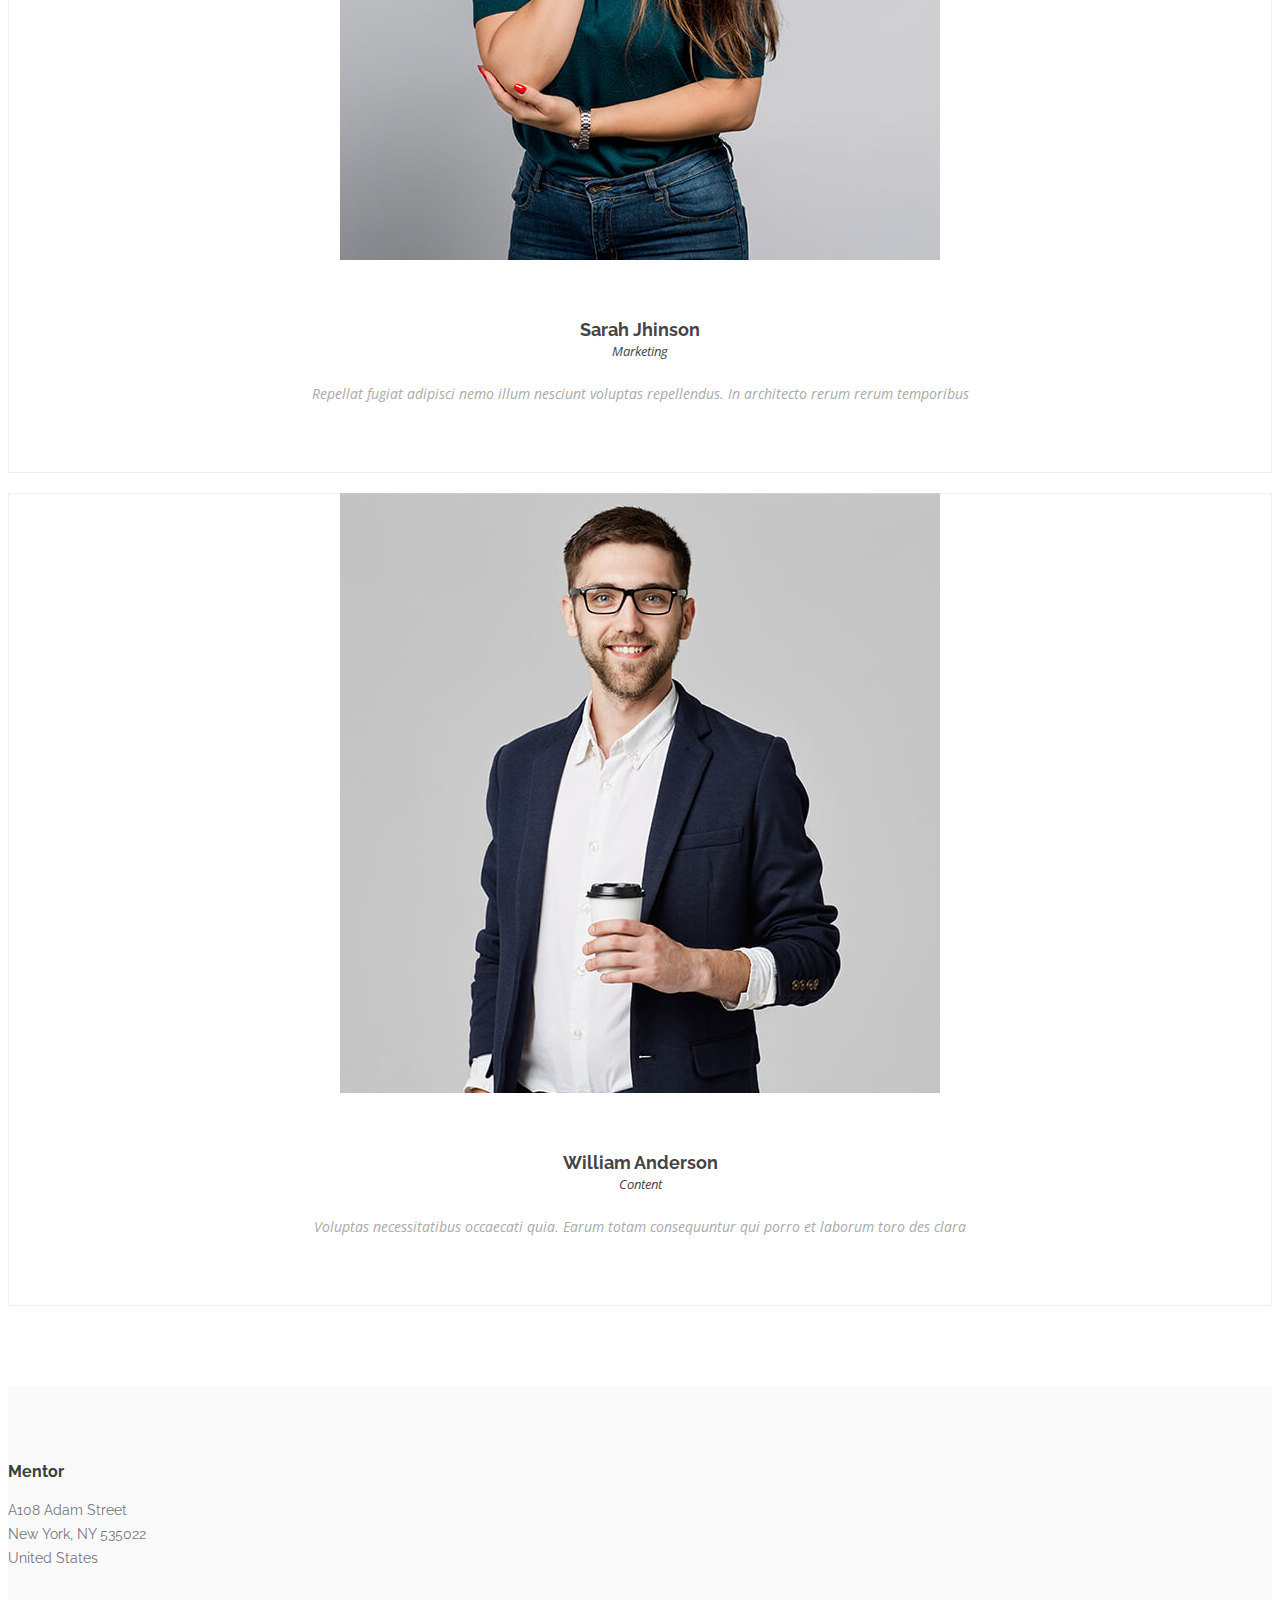
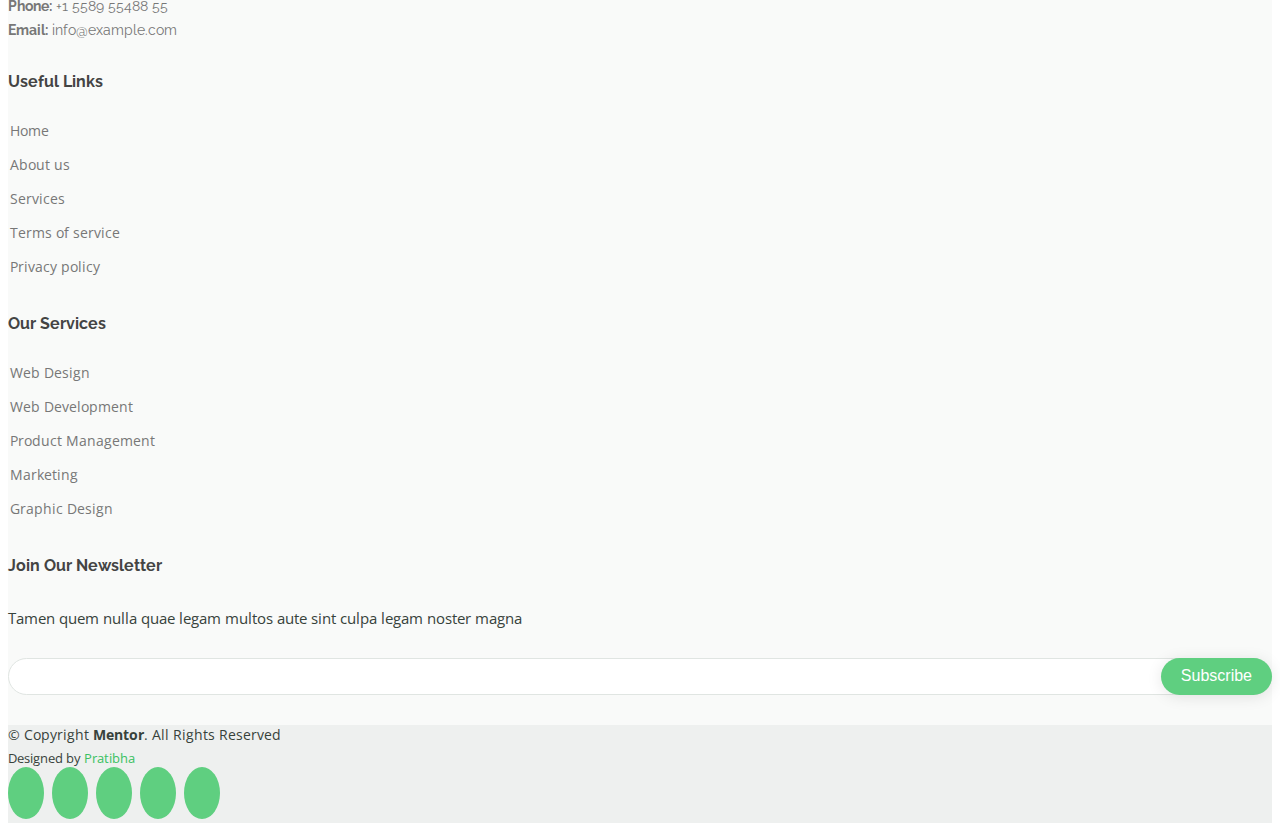
==== commit 61cd305d: "qq" ====
--- a/index.html
+++ b/index.html
@@ -24,11 +24,11 @@
   <!-- Google Fonts -->
   <link href="https://fonts.googleapis.com/css?family=Open+Sans:300,300i,400,400i,600,600i,700,700i|Raleway:300,300i,400,400i,500,500i,600,600i,700,700i|Poppins:300,300i,400,400i,500,500i,600,600i,700,700i" rel="stylesheet">
 
-<link href="D:\CNC Practise Notes\Bootstrap\Mentor\Mentorstyle.css" rel="stylesheet">
+<link href="./Mentorstyle.css" rel="stylesheet">
 
 <link rel="stylesheet" href="https://cdnjs.cloudflare.com/ajax/libs/font-awesome/6.4.2/css/all.min.css" integrity="sha512-z3gLpd7yknf1YoNbCzqRKc4qyor8gaKU1qmn+CShxbuBusANI9QpRohGBreCFkKxLhei6S9CQXFEbbKuqLg0DA==" crossorigin="anonymous" referrerpolicy="no-referrer" />
 
-<link href="D:\CNC Practise Notes\Bootstrap\Mentor\main.js" rel="stylesheet">
+<link href="./main.js" rel="stylesheet">
 
 <style>
 
--- a/Mentorstyle.css
+++ b/Mentorstyle.css
@@ -0,0 +1,1564 @@
+
+
+/*--------------------------------------------------------------
+# General
+--------------------------------------------------------------*/
+body {
+  font-family: "Open Sans", sans-serif;
+  color: #444444;
+}
+
+a {
+  color: #5fcf80;
+  text-decoration: none;
+}
+
+a:hover {
+  color: #86db9f;
+  text-decoration: none;
+}
+
+h1,
+h2,
+h3,
+h4,
+h5,
+h6 {
+  font-family: "Raleway", sans-serif;
+}
+
+/*--------------------------------------------------------------
+# Back to top button
+--------------------------------------------------------------*/
+.back-to-top {
+  position: fixed;
+  visibility: hidden;
+  opacity: 0;
+  right: 15px;
+  bottom: 15px;
+  z-index: 996;
+  background: #5fcf80;
+  width: 40px;
+  height: 40px;
+  border-radius: 50px;
+  transition: all 0.4s;
+}
+
+.back-to-top i {
+  font-size: 28px;
+  color: #fff;
+  line-height: 0;
+}
+
+.back-to-top:hover {
+  background: #7ed899;
+  color: #fff;
+}
+
+.back-to-top.active {
+  visibility: visible;
+  opacity: 1;
+}
+
+/*--------------------------------------------------------------
+# Preloader
+--------------------------------------------------------------*/
+#preloader {
+  position: fixed;
+  top: 0;
+  left: 0;
+  right: 0;
+  bottom: 0;
+  z-index: 9999;
+  overflow: hidden;
+  background: #fff;
+}
+
+#preloader:before {
+  content: "";
+  position: fixed;
+  top: calc(50% - 30px);
+  left: calc(50% - 30px);
+  border: 6px solid #5fcf80;
+  border-top-color: #fff;
+  border-bottom-color: #fff;
+  border-radius: 50%;
+  width: 60px;
+  height: 60px;
+  animation: animate-preloader 1s linear infinite;
+}
+
+@keyframes animate-preloader {
+  0% {
+    transform: rotate(0deg);
+  }
+
+  100% {
+    transform: rotate(360deg);
+  }
+}
+
+/*--------------------------------------------------------------
+# Disable aos animation delay on mobile devices
+--------------------------------------------------------------*/
+@media screen and (max-width: 768px) {
+  [data-aos-delay] {
+    transition-delay: 0 !important;
+  }
+}
+
+/*--------------------------------------------------------------
+# Header
+--------------------------------------------------------------*/
+
+#header img{
+height:90px;
+width:130px;
+}
+
+#header {
+  background: #fff;
+  transition: all 0.5s;
+  z-index: 997;
+  padding: 15px 0;
+  box-shadow: 0px 0 18px rgba(55, 66, 59, 0.08);
+}
+
+#header .logo {
+  font-size: 30px;
+  margin: 0;
+  padding: 0;
+  line-height: 1;
+  font-weight: 600;
+  letter-spacing: 1px;
+  text-transform: uppercase;
+  font-family: "Poppins", sans-serif;
+}
+
+#header .logo a {
+  color: #5fcf80;
+}
+
+#header .logo img {
+  max-height: 40px;
+}
+
+/**
+* Get Startet Button 
+*/
+.get-started-btn {
+  margin-left: 22px;
+  background: #5fcf80;
+  color: #fff;
+  border-radius: 50px;
+  padding: 8px 25px;
+  white-space: nowrap;
+  transition: 0.3s;
+  font-size: 14px;
+  display: inline-block;
+}
+
+.get-started-btn:hover {
+  background: #3ac162;
+  color: #fff;
+}
+
+@media (max-width: 768px) {
+  .get-started-btn {
+    margin: 0 15px 0 0;
+    padding: 6px 18px;
+  }
+}
+
+/*--------------------------------------------------------------
+# Navigation Menu
+--------------------------------------------------------------*/
+/**
+* Desktop Navigation 
+*/
+.navbar {
+  padding: 0;
+}
+
+.navbar ul {
+  margin: 0;
+  padding: 0;
+  display: flex;
+  list-style: none;
+  align-items: center;
+}
+
+.navbar li {
+  position: relative;
+}
+
+.navbar a,
+.navbar a:focus {
+  display: flex;
+  align-items: center;
+  justify-content: space-between;
+  padding: 10px 0 10px 30px;
+  font-family: "Poppins", sans-serif;
+  font-size: 15px;
+  font-weight: 500;
+  color: #37423b;
+  white-space: nowrap;
+  transition: 0.3s;
+}
+
+.navbar a i,
+.navbar a:focus i {
+  font-size: 12px;
+  line-height: 0;
+  margin-left: 5px;
+}
+
+.navbar a:hover,
+.navbar .active,
+.navbar .active:focus,
+.navbar li:hover>a {
+  color: #5fcf80;
+}
+
+.navbar .dropdown ul {
+  display: block;
+  position: absolute;
+  left: 30px;
+  top: calc(100% + 30px);
+  margin: 0;
+  padding: 10px 0;
+  z-index: 99;
+  opacity: 0;
+  visibility: hidden;
+  background: #fff;
+  box-shadow: 0px 0px 30px rgba(127, 137, 161, 0.25);
+  transition: 0.3s;
+  border-radius: 4px;
+}
+
+.navbar .dropdown ul li {
+  min-width: 200px;
+}
+
+.navbar .dropdown ul a {
+  padding: 10px 20px;
+  font-size: 14px;
+  text-transform: none;
+  font-weight: 500;
+}
+
+.navbar .dropdown ul a i {
+  font-size: 12px;
+}
+
+.navbar .dropdown ul a:hover,
+.navbar .dropdown ul .active:hover,
+.navbar .dropdown ul li:hover>a {
+  color: #5fcf80;
+}
+
+.navbar .dropdown:hover>ul {
+  opacity: 1;
+  top: 100%;
+  visibility: visible;
+}
+
+.navbar .dropdown .dropdown ul {
+  top: 0;
+  left: calc(100% - 30px);
+  visibility: hidden;
+}
+
+.navbar .dropdown .dropdown:hover>ul {
+  opacity: 1;
+  top: 0;
+  left: 100%;
+  visibility: visible;
+}
+
+@media (max-width: 1366px) {
+  .navbar .dropdown .dropdown ul {
+    left: -90%;
+  }
+
+  .navbar .dropdown .dropdown:hover>ul {
+    left: -100%;
+  }
+}
+
+/**
+* Mobile Navigation 
+*/
+.mobile-nav-toggle {
+  color: #37423b;
+  font-size: 28px;
+  cursor: pointer;
+  display: none;
+  line-height: 0;
+  transition: 0.5s;
+}
+
+.mobile-nav-toggle.bi-x {
+  color: #fff;
+}
+
+@media (max-width: 991px) {
+  .mobile-nav-toggle {
+    display: block;
+  }
+
+  .navbar ul {
+    display: none;
+  }
+}
+
+.navbar-mobile {
+  position: fixed;
+  overflow: hidden;
+  top: 0;
+  right: 0;
+  left: 0;
+  bottom: 0;
+  background: rgba(32, 38, 34, 0.9);
+  transition: 0.3s;
+  z-index: 999;
+}
+
+.navbar-mobile .mobile-nav-toggle {
+  position: absolute;
+  top: 15px;
+  right: 15px;
+}
+
+.navbar-mobile ul {
+  display: block;
+  position: absolute;
+  top: 55px;
+  right: 15px;
+  bottom: 15px;
+  left: 15px;
+  padding: 10px 0;
+  border-radius: 6px;
+  background-color: #fff;
+  overflow-y: auto;
+  transition: 0.3s;
+}
+
+.navbar-mobile a,
+.navbar-mobile a:focus {
+  padding: 10px 20px;
+  font-size: 15px;
+  color: #37423b;
+}
+
+.navbar-mobile a:hover,
+.navbar-mobile .active,
+.navbar-mobile li:hover>a {
+  color: #5fcf80;
+}
+
+.navbar-mobile .getstarted,
+.navbar-mobile .getstarted:focus {
+  margin: 15px;
+}
+
+.navbar-mobile .dropdown ul {
+  position: static;
+  display: none;
+  margin: 10px 20px;
+  padding: 10px 0;
+  z-index: 99;
+  opacity: 1;
+  visibility: visible;
+  background: #fff;
+  box-shadow: 0px 0px 30px rgba(127, 137, 161, 0.25);
+}
+
+.navbar-mobile .dropdown ul li {
+  min-width: 200px;
+}
+
+.navbar-mobile .dropdown ul a {
+  padding: 10px 20px;
+}
+
+.navbar-mobile .dropdown ul a i {
+  font-size: 12px;
+}
+
+.navbar-mobile .dropdown ul a:hover,
+.navbar-mobile .dropdown ul .active:hover,
+.navbar-mobile .dropdown ul li:hover>a {
+  color: #5fcf80;
+}
+
+.navbar-mobile .dropdown>.dropdown-active {
+  display: block;
+}
+
+/*--------------------------------------------------------------
+# Hero Section
+--------------------------------------------------------------*/
+#hero {
+  width: 100%;
+  height: 80vh;
+  
+  background: url("img/hero-bg.jpg") top center;
+  background-size: cover;
+  position: relative;
+}
+
+#hero:before {
+  content: "";
+  background: rgba(0, 0, 0, 0.4);
+  position: absolute;
+  bottom: 0;
+  top: 0;
+  left: 0;
+  right: 0;
+}
+
+#hero .container {
+  padding-top: 72px;
+}
+
+@media (max-width: 992px) {
+  #hero .container {
+    padding-top: 62px;
+  }
+}
+
+#hero h1 {
+  margin: 0;
+  font-size: 48px;
+  font-weight: 700;
+  line-height: 56px;
+  color: #fff;
+  font-family: "Poppins", sans-serif;
+}
+
+#hero h2 {
+  color: #eee;
+  margin: 10px 0 0 0;
+  font-size: 24px;
+}
+
+#hero .btn-get-started {
+  font-family: "Raleway", sans-serif;
+  font-weight: 500;
+  font-size: 15px;
+  letter-spacing: 1px;
+  display: inline-block;
+  padding: 10px 35px;
+  border-radius: 50px;
+  transition: 0.5s;
+  margin-top: 30px;
+  border: 2px solid #fff;
+  color: #fff;
+}
+
+#hero .btn-get-started:hover {
+  background: #5fcf80;
+  border: 2px solid #5fcf80;
+}
+
+@media (min-width: 1024px) {
+  #hero {
+    background-attachment: fixed;
+  }
+}
+
+@media (max-width: 768px) {
+  #hero {
+    height: 100vh;
+  }
+
+  #hero h1 {
+    font-size: 28px;
+    line-height: 36px;
+  }
+
+  #hero h2 {
+    font-size: 18px;
+    line-height: 24px;
+  }
+}
+
+/*--------------------------------------------------------------
+# Sections General
+--------------------------------------------------------------*/
+section {
+  padding: 60px 0;
+  overflow: hidden;
+}
+
+.section-bg {
+  background-color: #f6f7f6;
+}
+
+.section-title {
+  padding-bottom: 40px;
+}
+
+.section-title h2 {
+  font-size: 14px;
+  font-weight: 500;
+  padding: 0;
+  line-height: 1px;
+  margin: 0 0 5px 0;
+  letter-spacing: 2px;
+  text-transform: uppercase;
+  color: #aaaaaa;
+  font-family: "Poppins", sans-serif;
+}
+
+.section-title h2::after {
+  content: "";
+  width: 120px;
+  height: 1px;
+  display: inline-block;
+  background: #9ae1af;
+  margin: 4px 10px;
+}
+
+.section-title p {
+  margin: 0;
+  margin: 0;
+  font-size: 36px;
+  font-weight: 700;
+  text-transform: uppercase;
+  font-family: "Poppins", sans-serif;
+  color: #37423b;
+}
+
+.breadcrumbs {
+  margin-top: 73px;
+  text-align: center;
+  background: #5fcf80;
+  padding: 30px 0;
+  color: #fff;
+}
+
+@media (max-width: 992px) {
+  .breadcrumbs {
+    margin-top: 63px;
+  }
+}
+
+.breadcrumbs h2 {
+  font-size: 32px;
+  font-weight: 500;
+}
+
+.breadcrumbs p {
+  font-size: 14px;
+  margin-bottom: 0;
+}
+
+/*--------------------------------------------------------------
+# About
+--------------------------------------------------------------*/
+.about .content h3 {
+  font-weight: 600;
+  font-size: 26px;
+}
+
+.about .content ul {
+  list-style: none;
+  padding: 0;
+}
+
+.about .content ul li {
+  padding-bottom: 10px;
+}
+
+.about .content ul i {
+  font-size: 20px;
+  padding-right: 4px;
+  color: #5fcf80;
+}
+
+.about .content .learn-more-btn {
+  background: #5fcf80;
+  color: #fff;
+  border-radius: 50px;
+  padding: 8px 25px 9px 25px;
+  white-space: nowrap;
+  transition: 0.3s;
+  font-size: 14px;
+  display: inline-block;
+}
+
+.about .content .learn-more-btn:hover {
+  background: #3ac162;
+  color: #fff;
+}
+
+@media (max-width: 768px) {
+  .about .content .learn-more-btn {
+    margin: 0 48px 0 0;
+    padding: 6px 18px;
+  }
+}
+
+/*--------------------------------------------------------------
+# Counts
+--------------------------------------------------------------*/
+.counts {
+  padding: 30px 0;
+}
+
+.counts .counters span {
+  font-size: 48px;
+  display: block;
+  color: #5fcf80;
+  font-weight: 700;
+}
+
+
+
+/*--------------------------------------------------------------
+# Why Us
+--------------------------------------------------------------*/
+.why-us .content {
+  padding: 30px;
+  background: #5fcf80;
+  border-radius: 4px;
+  color: #fff;
+}
+
+.why-us .content h3 {
+  font-weight: 700;
+  font-size: 34px;
+  margin-bottom: 30px;
+}
+
+.why-us .content p {
+  margin-bottom: 30px;
+}
+
+.why-us .content .more-btn {
+  display: inline-block;
+  background: rgba(255, 255, 255, 0.2);
+  padding: 6px 30px 8px 30px;
+  color: #fff;
+  border-radius: 50px;
+  transition: all ease-in-out 0.4s;
+}
+
+.why-us .content .more-btn i {
+  font-size: 14px;
+}
+
+.why-us .content .more-btn:hover {
+  color: #5fcf80;
+  background: #fff;
+}
+
+.why-us .icon-boxes .icon-box {
+  text-align: center;
+  background: #fff;
+  padding: 40px 30px;
+  width: 100%;
+  border: 1px solid #eef0ef;
+}
+
+.why-us .icon-boxes .icon-box i {
+  font-size: 32px;
+  padding: 18px;
+  color: #5fcf80;
+  margin-bottom: 30px;
+  background: #ecf9f0;
+  border-radius: 50px;
+}
+
+.why-us .icon-boxes .icon-box h4 {
+  font-size: 20px;
+  font-weight: 700;
+  margin: 0 0 30px 0;
+}
+
+.why-us .icon-boxes .icon-box p {
+  font-size: 15px;
+  color: #848484;
+}
+
+/*--------------------------------------------------------------
+# Features
+--------------------------------------------------------------*/
+.features {
+  padding-top: 0px;
+}
+
+.features .icon-box {
+  display: flex;
+  align-items: center;
+  padding: 20px;
+  transition: 0.3s;
+  border: 1px solid #eef0ef;
+}
+
+.features .icon-box i {
+  font-size: 32px;
+  padding-right: 10px;
+  line-height: 1;
+}
+
+.features .icon-box h3 {
+  font-weight: 700;
+  margin: 0;
+  padding: 0;
+  line-height: 1;
+  font-size: 16px;
+}
+
+.features .icon-box h3 a {
+  color: #37423b;
+  transition: 0.3s;
+}
+
+.features .icon-box:hover {
+  border-color: #5fcf80;
+}
+
+.features .icon-box:hover h3 a {
+  color: #5fcf80;
+}
+
+/*--------------------------------------------------------------
+# Courses
+--------------------------------------------------------------*/
+.courses .course-item {
+  border-radius: 5px;
+  border: 1px solid #eef0ef;
+}
+
+.courses .course-content {
+  padding: 15px;
+}
+
+.courses .course-content h3 {
+  font-weight: 700;
+  font-size: 20px;
+}
+
+.courses .course-content h3 a {
+  color: #37423b;
+  transition: 0.3s;
+}
+
+.courses .course-content h3 a:hover {
+  color: #5fcf80;
+}
+
+.courses .course-content p {
+  font-size: 14px;
+  color: #777777;
+}
+
+.courses .course-content h4 {
+  font-size: 14px;
+  background: #5fcf80;
+  padding: 7px 14px;
+  color: #fff;
+  margin: 0;
+}
+
+.courses .course-content .price {
+  margin: 0;
+  font-weight: 700;
+  font-size: 18px;
+  color: #37423b;
+}
+
+.courses .trainer {
+  padding-top: 15px;
+  border-top: 1px solid #eef0ef;
+}
+
+.courses .trainer .trainer-profile img {
+  max-width: 50px;
+  border-radius: 50px;
+}
+
+.courses .trainer .trainer-profile span {
+  padding-left: 10px;
+  font-weight: 600;
+  font-size: 16px;
+  color: #5a6c60;
+}
+
+.courses .trainer .trainer-rank {
+  font-size: 18px;
+  color: #657a6d;
+}
+
+/*--------------------------------------------------------------
+# Trainers
+--------------------------------------------------------------*/
+.trainers .member {
+  text-align: center;
+  margin-bottom: 20px;
+  background: #fff;
+  border: 1px solid #eef0ef;
+}
+
+.trainers .member img {
+  margin: -1px -1px 30px -1px;
+}
+
+.trainers .member .member-content {
+  padding: 0 20px 30px 20px;
+}
+
+.trainers .member h4 {
+  font-weight: 700;
+  margin-bottom: 2px;
+  font-size: 18px;
+}
+
+.trainers .member span {
+  font-style: italic;
+  display: block;
+  font-size: 13px;
+}
+
+.trainers .member p {
+  padding-top: 10px;
+  font-size: 14px;
+  font-style: italic;
+  color: #aaaaaa;
+}
+
+.trainers .member .social {
+  margin-top: 15px;
+}
+
+.trainers .member .social a {
+  color: #7e9486;
+  transition: 0.3s;
+}
+
+.trainers .member .social a:hover {
+  color: #5fcf80;
+}
+
+.trainers .member .social i {
+  font-size: 18px;
+  margin: 0 2px;
+}
+
+/*--------------------------------------------------------------
+# Testimonials
+--------------------------------------------------------------*/
+.testimonials .testimonial-wrap {
+  padding-left: 50px;
+}
+
+.testimonials .testimonials-carousel,
+.testimonials .testimonials-slider {
+  overflow: hidden;
+}
+
+.testimonials .testimonial-item {
+  box-sizing: content-box;
+  padding: 30px 30px 30px 60px;
+  margin: 30px 15px;
+  min-height: 200px;
+  border: 1px solid #eef0ef;
+  position: relative;
+  background: #fff;
+}
+
+.testimonials .testimonial-item .testimonial-img {
+  width: 90px;
+  border-radius: 10px;
+  border: 6px solid #fff;
+  position: absolute;
+  left: -45px;
+}
+
+.testimonials .testimonial-item h3 {
+  font-size: 18px;
+  font-weight: bold;
+  margin: 10px 0 5px 0;
+  color: #111;
+}
+
+.testimonials .testimonial-item h4 {
+  font-size: 14px;
+  color: #999;
+  margin: 0;
+}
+
+.testimonials .testimonial-item .quote-icon-left,
+.testimonials .testimonial-item .quote-icon-right {
+  color: #c1ecce;
+  font-size: 26px;
+}
+
+.testimonials .testimonial-item .quote-icon-left {
+  display: inline-block;
+  left: -5px;
+  position: relative;
+}
+
+.testimonials .testimonial-item .quote-icon-right {
+  display: inline-block;
+  right: -5px;
+  position: relative;
+  top: 10px;
+}
+
+.testimonials .testimonial-item p {
+  font-style: italic;
+  margin: 15px auto 15px auto;
+}
+
+.testimonials .swiper-pagination {
+  margin-top: 20px;
+  position: relative;
+}
+
+.testimonials .swiper-pagination .swiper-pagination-bullet {
+  width: 12px;
+  height: 12px;
+  background-color: #fff;
+  opacity: 1;
+  border: 1px solid #5fcf80;
+}
+
+.testimonials .swiper-pagination .swiper-pagination-bullet-active {
+  background-color: #5fcf80;
+}
+
+@media (max-width: 767px) {
+  .testimonials .testimonial-wrap {
+    padding-left: 0;
+  }
+
+  .testimonials .testimonials-carousel,
+  .testimonials .testimonials-slider {
+    overflow: hidden;
+  }
+
+  .testimonials .testimonial-item {
+    padding: 30px;
+    margin: 15px;
+  }
+
+  .testimonials .testimonial-item .testimonial-img {
+    position: static;
+    left: auto;
+  }
+}
+
+/*--------------------------------------------------------------
+# Cource Details
+--------------------------------------------------------------*/
+.course-details h3 {
+  font-size: 24px;
+  margin: 30px 0 15px 0;
+  font-weight: 700;
+  position: relative;
+  padding-bottom: 10px;
+}
+
+.course-details h3:before {
+  content: "";
+  position: absolute;
+  display: block;
+  width: 100%;
+  height: 1px;
+  background: #eef0ef;
+  bottom: 0;
+  left: 0;
+}
+
+.course-details h3:after {
+  content: "";
+  position: absolute;
+  display: block;
+  width: 60px;
+  height: 1px;
+  background: #5fcf80;
+  bottom: 0;
+  left: 0;
+}
+
+.course-details .course-info {
+  background: #f6f7f6;
+  padding: 10px 15px;
+  margin-bottom: 15px;
+}
+
+.course-details .course-info h5 {
+  font-weight: 400;
+  font-size: 16px;
+  margin: 0;
+  font-family: "Poppins", sans-serif;
+}
+
+.course-details .course-info p {
+  margin: 0;
+  font-weight: 600;
+}
+
+.course-details .course-info a {
+  color: #657a6d;
+}
+
+/*--------------------------------------------------------------
+# Cource Details Tabs
+--------------------------------------------------------------*/
+.cource-details-tabs {
+  overflow: hidden;
+  padding-top: 0;
+}
+
+.cource-details-tabs .nav-tabs {
+  border: 0;
+}
+
+.cource-details-tabs .nav-link {
+  border: 0;
+  padding: 12px 15px 12px 0;
+  transition: 0.3s;
+  color: #37423b;
+  border-radius: 0;
+  border-right: 2px solid #e2e7e4;
+  font-weight: 600;
+  font-size: 15px;
+}
+
+.cource-details-tabs .nav-link:hover {
+  color: #5fcf80;
+}
+
+.cource-details-tabs .nav-link.active {
+  color: #5fcf80;
+  border-color: #5fcf80;
+}
+
+.cource-details-tabs .tab-pane.active {
+  animation: fadeIn 0.5s ease-out;
+}
+
+.cource-details-tabs .details h3 {
+  font-size: 26px;
+  font-weight: 600;
+  margin-bottom: 20px;
+  color: #37423b;
+}
+
+.cource-details-tabs .details p {
+  color: #777777;
+}
+
+.cource-details-tabs .details p:last-child {
+  margin-bottom: 0;
+}
+
+@media (max-width: 992px) {
+  .cource-details-tabs .nav-link {
+    border: 0;
+    padding: 15px;
+  }
+
+  .cource-details-tabs .nav-link.active {
+    color: #fff;
+    background: #5fcf80;
+  }
+}
+
+/*--------------------------------------------------------------
+# Events
+--------------------------------------------------------------*/
+.events .card {
+  border: 0;
+  padding: 0 30px;
+  margin-bottom: 60px;
+  position: relative;
+}
+
+.events .card-img {
+  width: calc(100% + 60px);
+  margin-left: -30px;
+  overflow: hidden;
+  z-index: 9;
+  border-radius: 0;
+}
+
+.events .card-img img {
+  max-width: 100%;
+  transition: all 0.3s ease-in-out;
+}
+
+.events .card-body {
+  z-index: 10;
+  background: #fff;
+  border-top: 4px solid #fff;
+  padding: 30px;
+  box-shadow: 0px 2px 15px rgba(0, 0, 0, 0.1);
+  margin-top: -60px;
+  transition: 0.3s;
+}
+
+.events .card-title {
+  font-weight: 700;
+  text-align: center;
+  margin-bottom: 20px;
+}
+
+.events .card-title a {
+  color: #37423b;
+  transition: 0.3s;
+}
+
+.events .card-text {
+  color: #5e5e5e;
+}
+
+.events .read-more a {
+  color: #777777;
+  text-transform: uppercase;
+  font-weight: 600;
+  font-size: 12px;
+  transition: 0.3s;
+}
+
+.events .read-more a:hover {
+  color: #5fcf80;
+}
+
+.events .card:hover img {
+  transform: scale(1.1);
+}
+
+.events .card:hover .card-body {
+  border-color: #5fcf80;
+}
+
+.events .card:hover .card-body .card-title a {
+  color: #5fcf80;
+}
+
+/*--------------------------------------------------------------
+# Pricing
+--------------------------------------------------------------*/
+.pricing .box {
+  padding: 20px;
+  background: #fff;
+  text-align: center;
+  border: 1px solid #eef0ef;
+  border-radius: 0;
+  position: relative;
+  overflow: hidden;
+}
+
+.pricing h3 {
+  font-weight: 400;
+  margin: -20px -20px 20px -20px;
+  padding: 20px 15px;
+  font-size: 16px;
+  font-weight: 600;
+  color: #777777;
+  background: #f8f8f8;
+}
+
+.pricing h4 {
+  font-size: 36px;
+  color: #5fcf80;
+  font-weight: 600;
+  font-family: "Poppins", sans-serif;
+  margin-bottom: 20px;
+}
+
+.pricing h4 sup {
+  font-size: 20px;
+  top: -15px;
+  left: -3px;
+}
+
+.pricing h4 span {
+  color: #bababa;
+  font-size: 16px;
+  font-weight: 300;
+}
+
+.pricing ul {
+  padding: 0;
+  list-style: none;
+  color: #444444;
+  text-align: center;
+  line-height: 20px;
+  font-size: 14px;
+}
+
+.pricing ul li {
+  padding-bottom: 16px;
+}
+
+.pricing ul i {
+  color: #5fcf80;
+  font-size: 18px;
+  padding-right: 4px;
+}
+
+.pricing ul .na {
+  color: #ccc;
+  text-decoration: line-through;
+}
+
+.pricing .btn-wrap {
+  margin: 20px -20px -20px -20px;
+  padding: 20px 15px;
+  background: #f8f8f8;
+  text-align: center;
+}
+
+.pricing .btn-buy {
+  background: #5fcf80;
+  display: inline-block;
+  padding: 8px 35px;
+  border-radius: 50px;
+  color: #fff;
+  transition: none;
+  font-size: 14px;
+  font-weight: 400;
+  font-family: "Raleway", sans-serif;
+  font-weight: 600;
+  transition: 0.3s;
+}
+
+.pricing .btn-buy:hover {
+  background: #3ac162;
+}
+
+.pricing .featured h3 {
+  color: #fff;
+  background: #5fcf80;
+}
+
+.pricing .advanced {
+  width: 200px;
+  position: absolute;
+  top: 18px;
+  right: -68px;
+  transform: rotate(45deg);
+  z-index: 1;
+  font-size: 14px;
+  padding: 1px 0 3px 0;
+  background: #5fcf80;
+  color: #fff;
+}
+
+/*--------------------------------------------------------------
+# Contact
+--------------------------------------------------------------*/
+.contact {
+  padding-top: 5px;
+}
+
+.contact .info {
+  width: 100%;
+  background: #fff;
+}
+
+.contact .info i {
+  font-size: 20px;
+  color: #5fcf80;
+  float: left;
+  width: 44px;
+  height: 44px;
+  background: #ecf9f0;
+  display: flex;
+  justify-content: center;
+  align-items: center;
+  border-radius: 50px;
+  transition: all 0.3s ease-in-out;
+}
+
+.contact .info h4 {
+  padding: 0 0 0 60px;
+  font-size: 22px;
+  font-weight: 600;
+  margin-bottom: 5px;
+  color: #37423b;
+}
+
+.contact .info p {
+  padding: 0 0 0 60px;
+  margin-bottom: 0;
+  font-size: 14px;
+  color: #657a6d;
+}
+
+.contact .info .email,
+.contact .info .phone {
+  margin-top: 40px;
+}
+
+.contact .info .email:hover i,
+.contact .info .address:hover i,
+.contact .info .phone:hover i {
+  background: #5fcf80;
+  color: #fff;
+}
+
+.contact .php-email-form {
+  width: 100%;
+  background: #fff;
+}
+
+.contact .php-email-form .form-group {
+  padding-bottom: 8px;
+}
+
+.contact .php-email-form .error-message {
+  display: none;
+  color: #fff;
+  background: #ed3c0d;
+  text-align: left;
+  padding: 15px;
+  font-weight: 600;
+}
+
+.contact .php-email-form .error-message br+br {
+  margin-top: 25px;
+}
+
+.contact .php-email-form .sent-message {
+  display: none;
+  color: #fff;
+  background: #18d26e;
+  text-align: center;
+  padding: 15px;
+  font-weight: 600;
+}
+
+.contact .php-email-form .loading {
+  display: none;
+  background: #fff;
+  text-align: center;
+  padding: 15px;
+}
+
+.contact .php-email-form .loading:before {
+  content: "";
+  display: inline-block;
+  border-radius: 50%;
+  width: 24px;
+  height: 24px;
+  margin: 0 10px -6px 0;
+  border: 3px solid #18d26e;
+  border-top-color: #eee;
+  animation: animate-loading 1s linear infinite;
+}
+
+.contact .php-email-form input,
+.contact .php-email-form textarea {
+  border-radius: 4px;
+  box-shadow: none;
+  font-size: 14px;
+}
+
+.contact .php-email-form input:focus,
+.contact .php-email-form textarea:focus {
+  border-color: #5fcf80;
+}
+
+.contact .php-email-form input {
+  height: 44px;
+}
+
+.contact .php-email-form textarea {
+  padding: 10px 12px;
+}
+
+.contact .php-email-form button[type=submit] {
+  background: #5fcf80;
+  border: 0;
+  padding: 10px 35px;
+  color: #fff;
+  transition: 0.4s;
+  border-radius: 50px;
+}
+
+.contact .php-email-form button[type=submit]:hover {
+  background: #3ac162;
+}
+
+@keyframes animate-loading {
+  0% {
+    transform: rotate(0deg);
+  }
+
+  100% {
+    transform: rotate(360deg);
+  }
+}
+
+/*--------------------------------------------------------------
+# Footer
+--------------------------------------------------------------*/
+#footer {
+  color: #37423b;
+  font-size: 14px;
+  background: #eef0ef;
+}
+
+#footer .footer-top {
+  padding: 60px 0 30px 0;
+  background: #f9faf9;
+}
+
+#footer .footer-top .footer-contact {
+  margin-bottom: 30px;
+}
+
+#footer .footer-top .footer-contact h4 {
+  font-size: 22px;
+  margin: 0 0 30px 0;
+  padding: 2px 0 2px 0;
+  line-height: 1;
+  font-weight: 700;
+}
+
+#footer .footer-top .footer-contact p {
+  font-size: 14px;
+  line-height: 24px;
+  margin-bottom: 0;
+  font-family: "Raleway", sans-serif;
+  color: #777777;
+}
+
+#footer .footer-top h4 {
+  font-size: 16px;
+  font-weight: bold;
+  color: #444444;
+  position: relative;
+  padding-bottom: 12px;
+}
+
+#footer .footer-top .footer-links {
+  margin-bottom: 30px;
+}
+
+#footer .footer-top .footer-links ul {
+  list-style: none;
+  padding: 0;
+  margin: 0;
+}
+
+#footer .footer-top .footer-links ul i {
+  padding-right: 2px;
+  color: #5fcf80;
+  font-size: 18px;
+  line-height: 1;
+}
+
+#footer .footer-top .footer-links ul li {
+  padding: 10px 0;
+  display: flex;
+  align-items: center;
+}
+
+#footer .footer-top .footer-links ul li:first-child {
+  padding-top: 0;
+}
+
+#footer .footer-top .footer-links ul a {
+  color: #777777;
+  transition: 0.3s;
+  display: inline-block;
+  line-height: 1;
+}
+
+#footer .footer-top .footer-links ul a:hover {
+  text-decoration: none;
+  color: #5fcf80;
+}
+
+#footer .footer-newsletter {
+  font-size: 15px;
+}
+
+#footer .footer-newsletter h4 {
+  font-size: 16px;
+  font-weight: bold;
+  color: #444444;
+  position: relative;
+  padding-bottom: 12px;
+}
+
+#footer .footer-newsletter form {
+  margin-top: 30px;
+  background: #fff;
+  padding: 6px 10px;
+  position: relative;
+  border-radius: 50px;
+  text-align: left;
+  border: 1px solid #e0e5e2;
+}
+
+#footer .footer-newsletter form input[type=email] {
+  border: 0;
+  padding: 4px 8px;
+  width: calc(100% - 100px);
+}
+
+#footer .footer-newsletter form input[type=submit] {
+  position: absolute;
+  top: -1px;
+  right: -1px;
+  bottom: -1px;
+  border: 0;
+  background: none;
+  font-size: 16px;
+  padding: 0 20px 2px 20px;
+  background: #5fcf80;
+  color: #fff;
+  transition: 0.3s;
+  border-radius: 50px;
+  box-shadow: 0px 2px 15px rgba(0, 0, 0, 0.1);
+}
+
+#footer .footer-newsletter form input[type=submit]:hover {
+  background: #3ac162;
+}
+
+#footer .credits {
+  padding-top: 5px;
+  font-size: 13px;
+}
+
+#footer .credits a {
+  color: #3ac162;
+  transition: 0.3s;
+}
+
+#footer .credits a:hover {
+  color: #5fcf80;
+}
+
+#footer .social-links a {
+  font-size: 18px;
+  display: inline-block;
+  background: #5fcf80;
+  color: #fff;
+  line-height: 1;
+  padding: 8px 0;
+  margin-right: 4px;
+  border-radius: 50%;
+  text-align: center;
+  width: 36px;
+  height: 36px;
+  transition: 0.3s;
+}
+
+#footer .social-links a:hover {
+  background: #3ac162;
+  color: #fff;
+  text-decoration: none;
+}